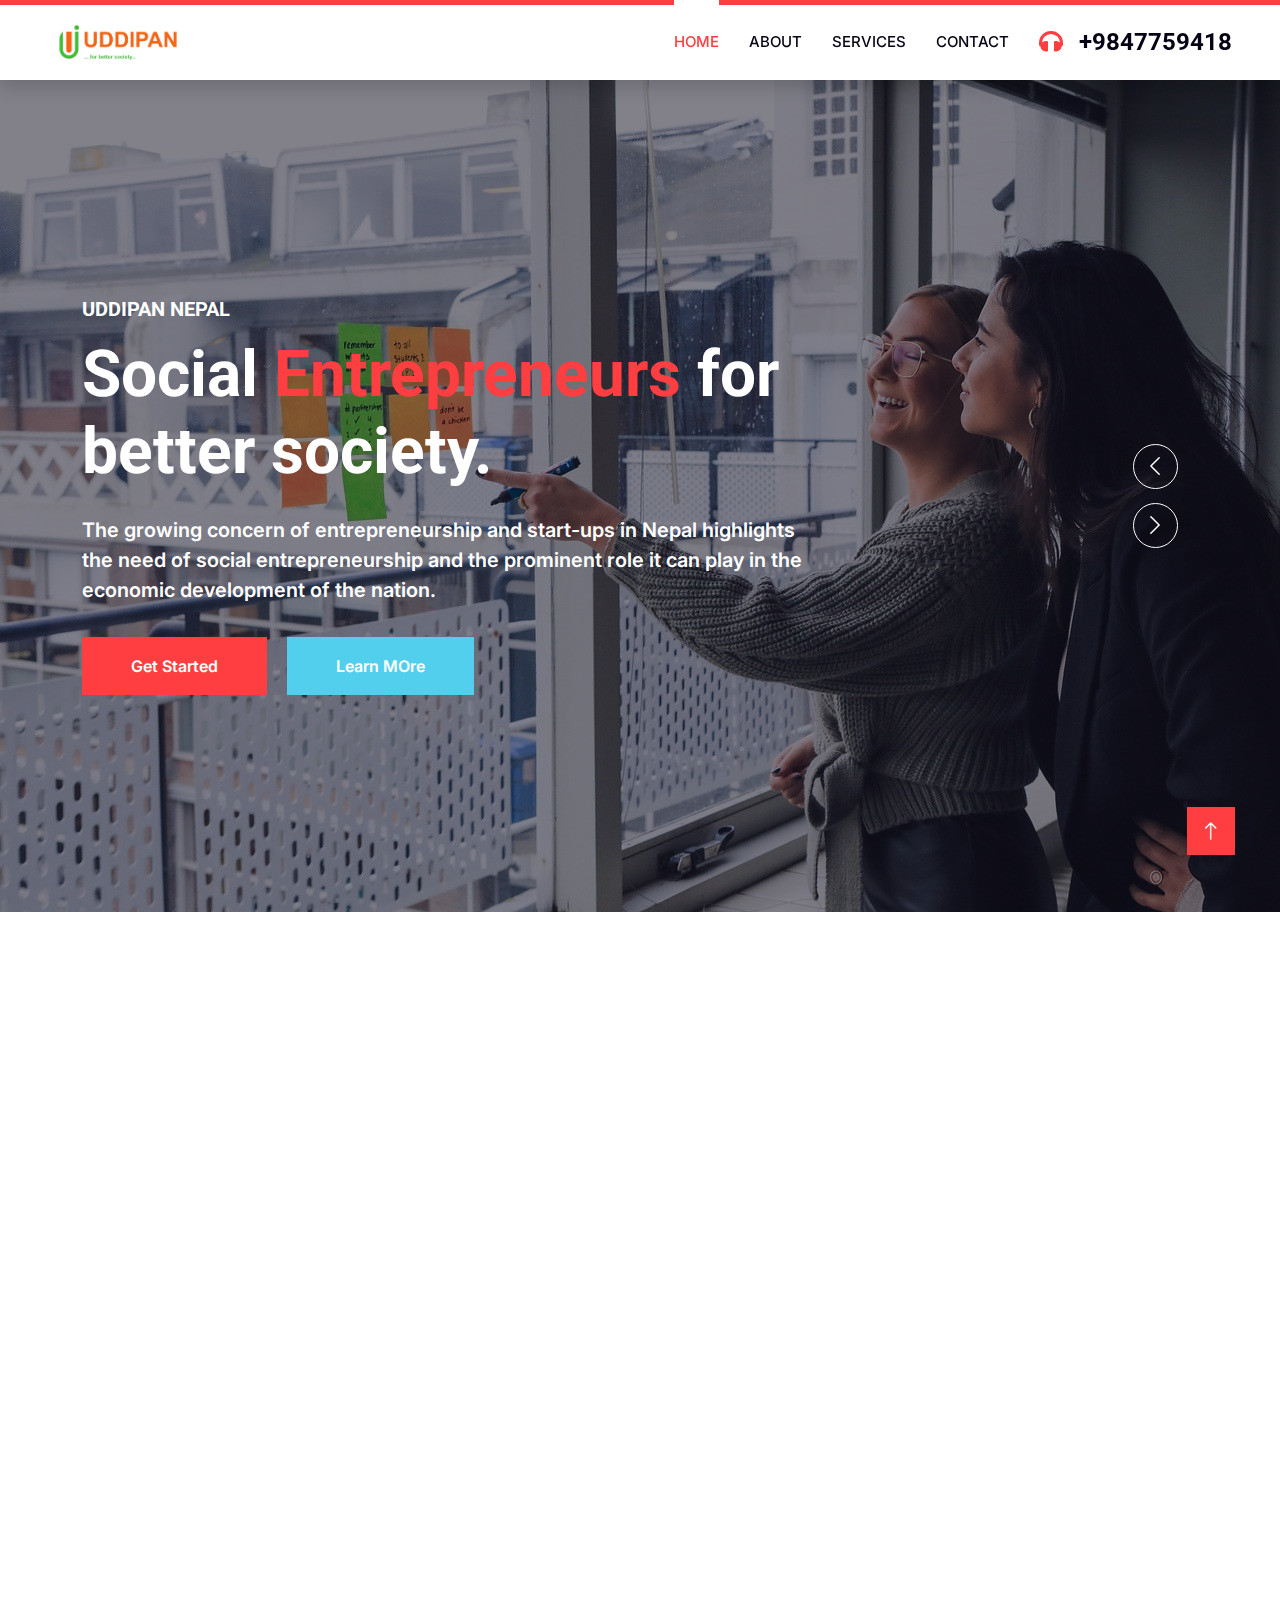
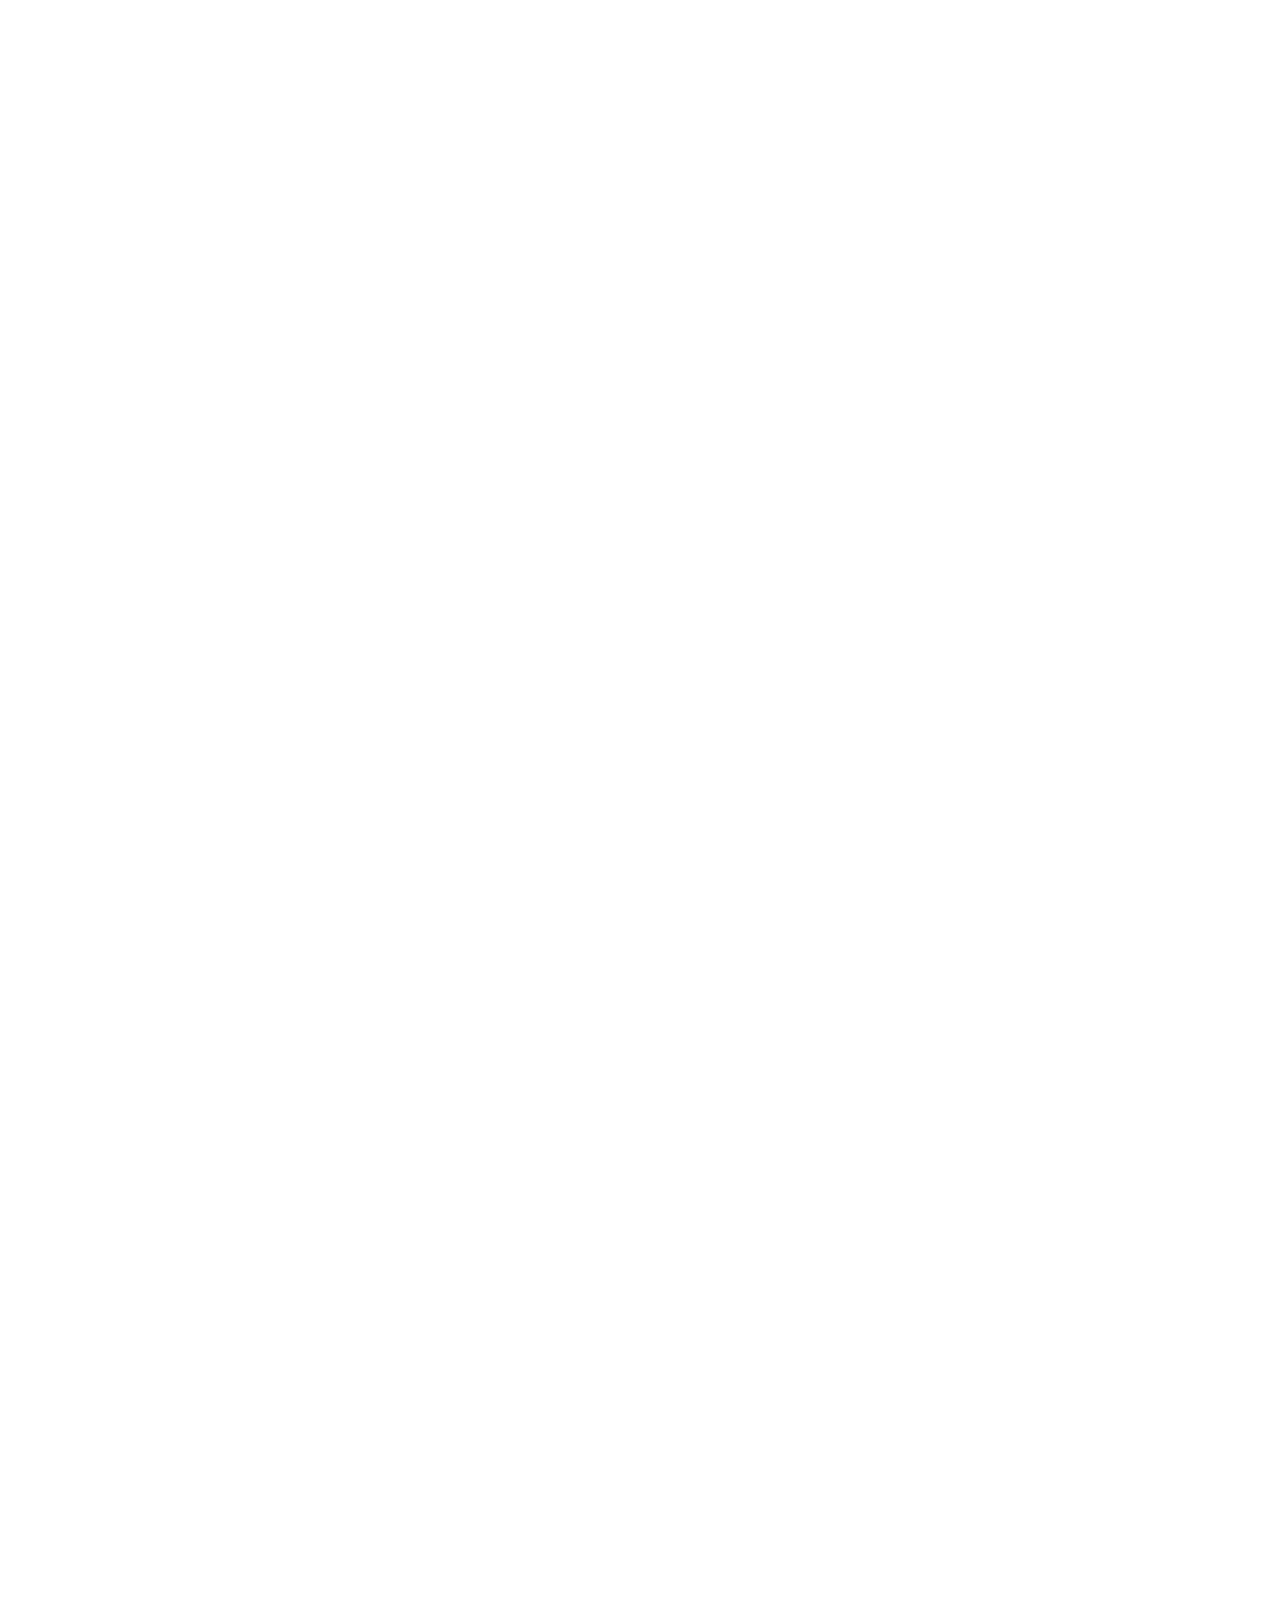
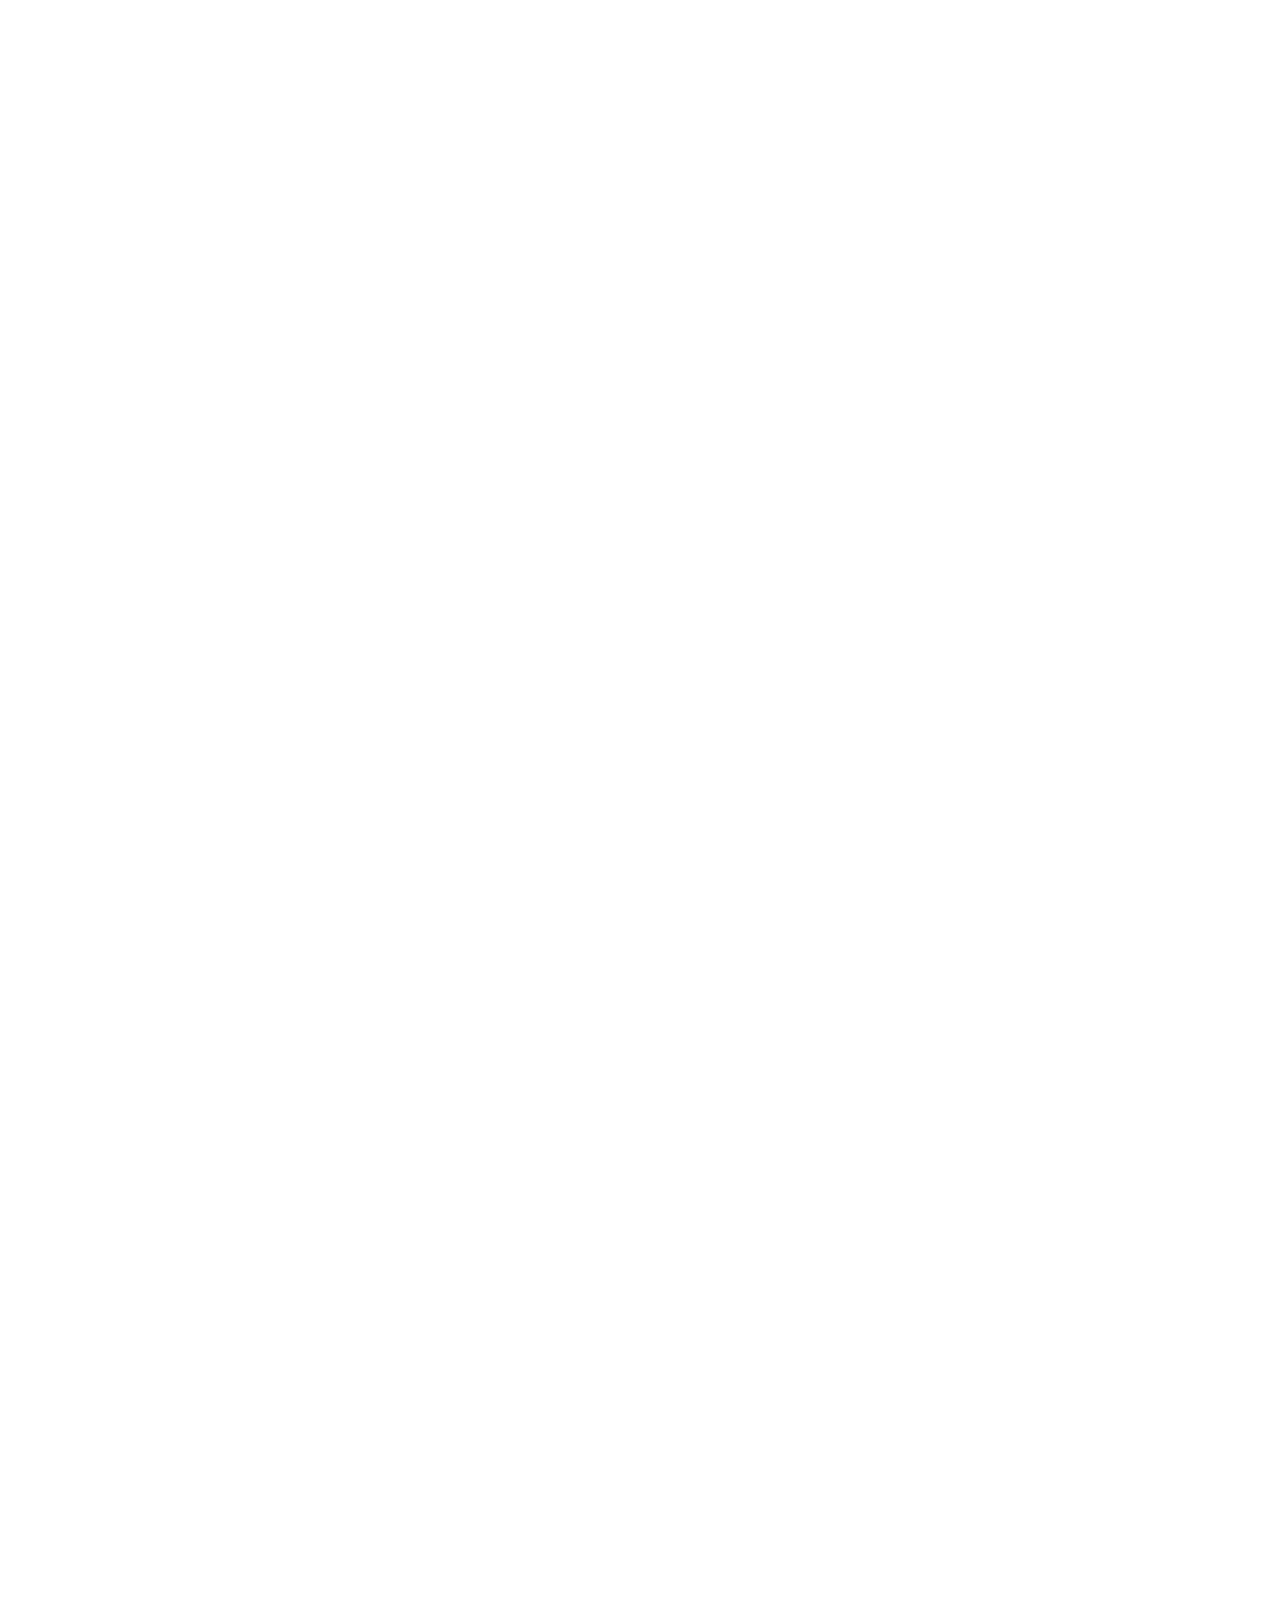
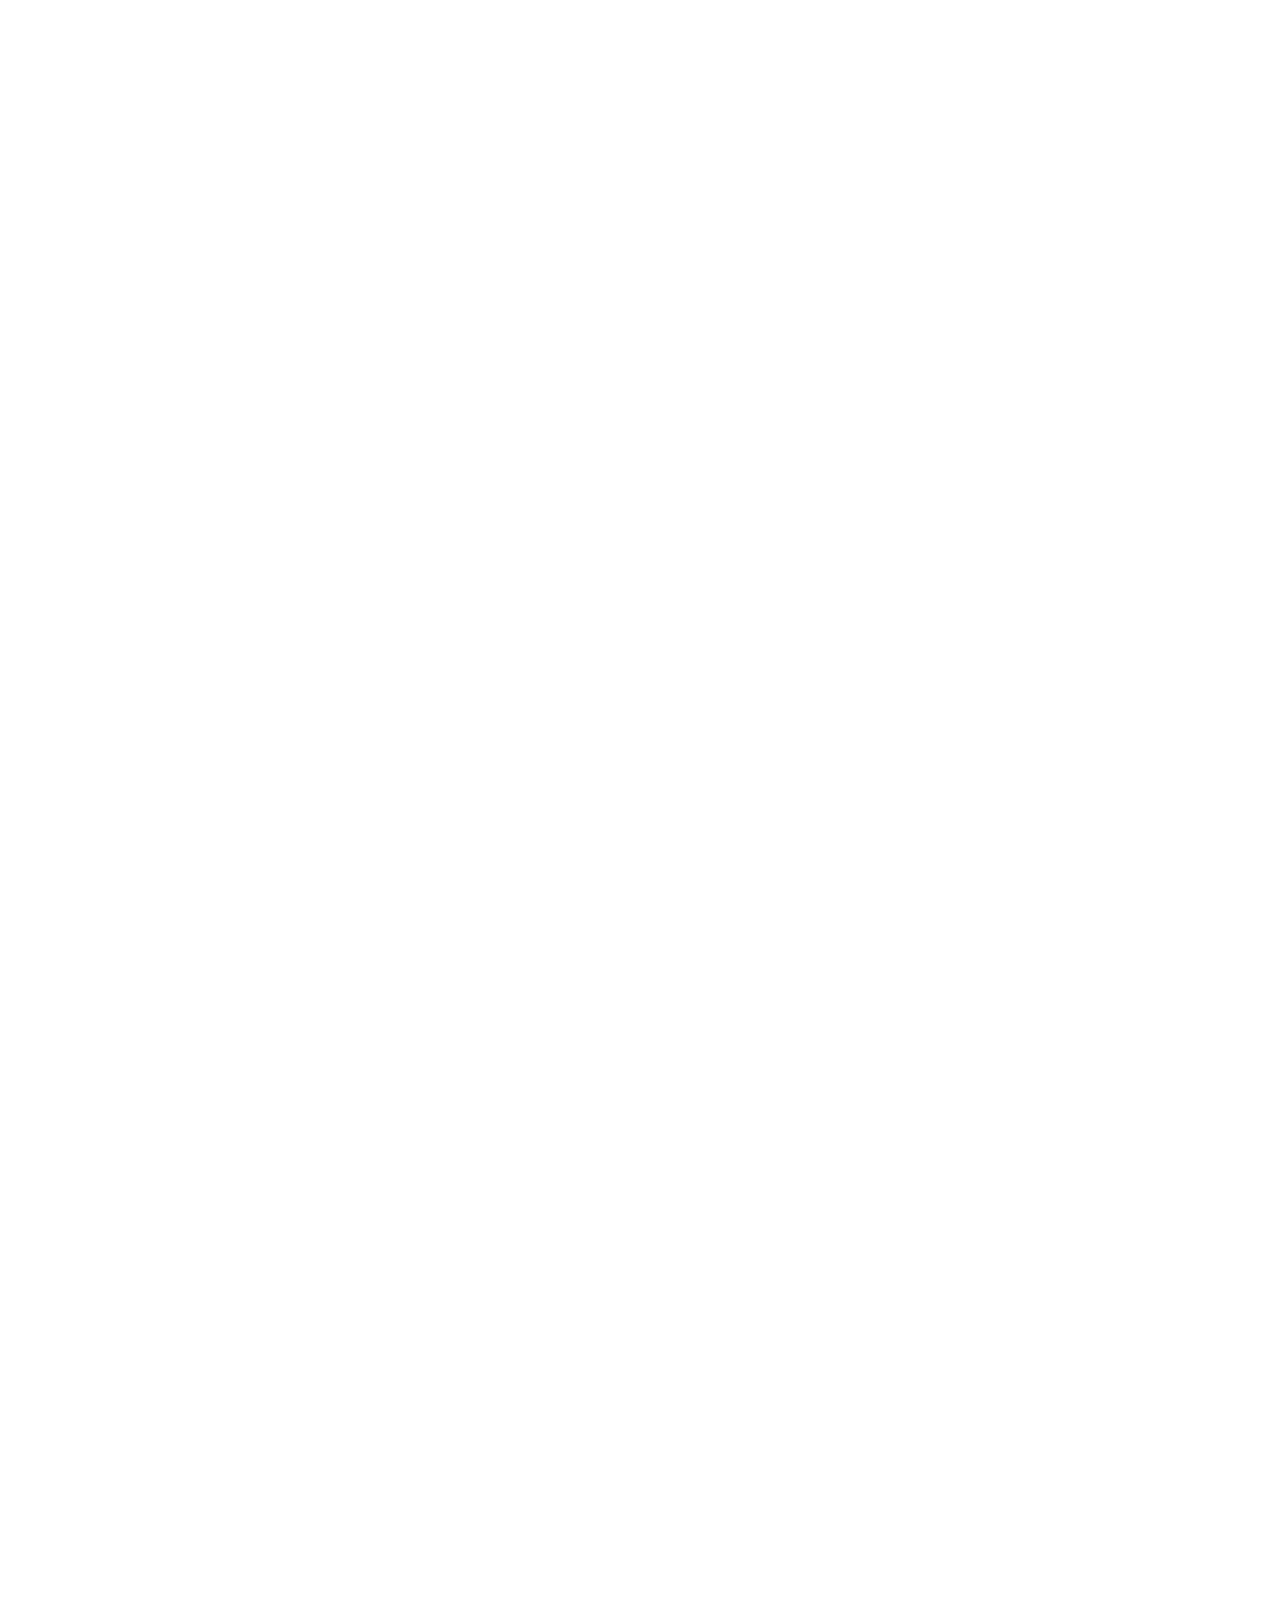
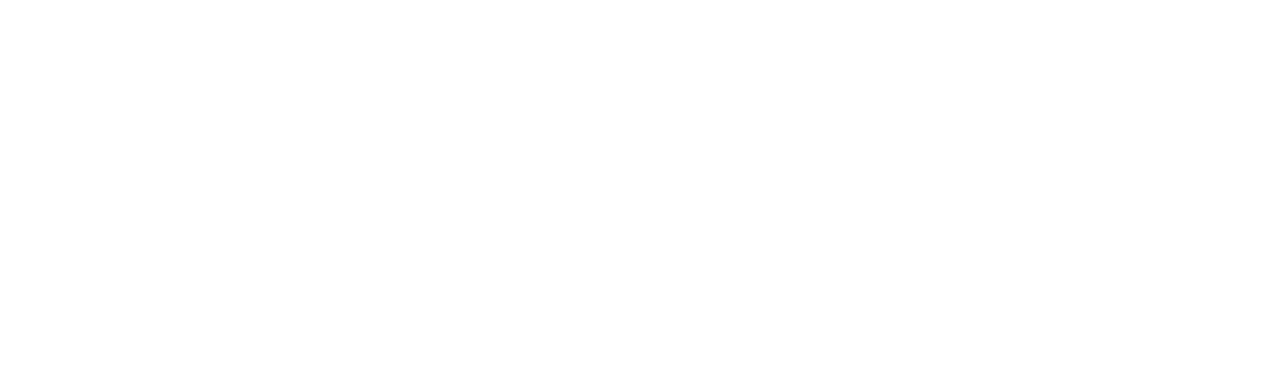
==== index.html @ 56e60c48 "Add files via upload" ====
<!DOCTYPE html>
<html lang="en">

<head>
    <meta charset="utf-8">
    <title>Uddipan Nepal</title>
    <meta content="width=device-width, initial-scale=1.0" name="viewport">
    <meta content="" name="keywords">
    <meta content="" name="description">

    <!-- Favicon -->
    <link href="img/uddipan_logo.png" rel="icon">

    <!-- Google Web Fonts -->
    <link rel="preconnect" href="https://fonts.googleapis.com">
    <link rel="preconnect" href="https://fonts.gstatic.com" crossorigin>
    <link href="https://fonts.googleapis.com/css2?family=Inter:wght@400;600&family=Roboto:wght@500;700&display=swap"
        rel="stylesheet">

    <!-- Icon Font Stylesheet -->
    <link href="https://cdnjs.cloudflare.com/ajax/libs/font-awesome/5.10.0/css/all.min.css" rel="stylesheet">
    <link href="https://cdn.jsdelivr.net/npm/bootstrap-icons@1.4.1/font/bootstrap-icons.css" rel="stylesheet">

    <!-- Libraries Stylesheet -->
    <link href="lib/animate/animate.min.css" rel="stylesheet">
    <link href="lib/owlcarousel/assets/owl.carousel.min.css" rel="stylesheet">

    <!-- Customized Bootstrap Stylesheet -->
    <link href="css/bootstrap.min.css" rel="stylesheet">

    <!-- Template Stylesheet -->
    <link href="css/style.css" rel="stylesheet">
</head>

<body>
    <!-- Spinner Start -->
    <div id="spinner"
        class="show bg-white position-fixed translate-middle w-100 vh-100 top-50 start-50 d-flex align-items-center justify-content-center">
        <div class="spinner-grow text-primary" style="width: 3rem; height: 3rem;" role="status">
            <span class="sr-only">Loading...</span>
        </div>
    </div>
    <!-- Spinner End -->


    <!-- Navbar Start -->
    <nav class="navbar navbar-expand-lg bg-white navbar-light shadow border-top border-5 border-primary sticky-top p-0">
        <a href="index.html" class="navbar-brand d-flex align-items-center px-4 px-lg-5">
            <img src="img/uddipan_logo.png" alt="uddipanlogo" style="width: 140px;">
        </a>
        <button type="button" class="navbar-toggler me-4" data-bs-toggle="collapse" data-bs-target="#navbarCollapse">
            <span class="navbar-toggler-icon"></span>
        </button>
        <div class="collapse navbar-collapse" id="navbarCollapse">
            <div class="navbar-nav ms-auto p-4 p-lg-0">
                <a href="index.html" class="nav-item nav-link active">Home</a>
                <a href="about.html" class="nav-item nav-link">About</a>
                <a href="service.html" class="nav-item nav-link">Services</a>
                <a href="contact.html" class="nav-item nav-link">Contact</a>
            </div>
            <h4 class="m-0 pe-lg-5 d-none d-lg-block"><i class="fa fa-headphones text-primary me-3"></i>+9847759418</h4>
        </div>
    </nav>
    <!-- Navbar End -->


    <!-- Carousel Start -->
    <div class="container-fluid p-0 pb-5">
        <div class="owl-carousel header-carousel position-relative mb-5">
            <div class="owl-carousel-item position-relative">
                <img class="img-fluid" src="img/girl.jpg" alt="">
                <div class="position-absolute top-0 start-0 w-100 h-100 d-flex align-items-center"
                    style="background: rgba(6, 3, 21, .5);">
                    <div class="container">
                        <div class="row justify-content-start">
                            <div class="col-10 col-lg-8">
                                <h5 class="text-white text-uppercase mb-3 animated slideInDown">Uddipan Nepal</h5>
                                <h1 class="display-3 text-white animated slideInDown mb-4">Social <span
                                        class="text-primary">Entrepreneurs</span> for better society.</h1>
                                <p class="fs-5 fw-medium text-white mb-4 pb-2">The growing concern of entrepreneurship
                                    and start-ups in Nepal highlights the need of social entrepreneurship and the
                                    prominent role it can play in the economic development of the nation.
                                </p>
                                <a href="" class="btn btn-primary py-md-3 px-md-5 me-3 animated slideInLeft">Get
                                    Started</a>
                                <a href="" class="btn btn-secondary py-md-3 px-md-5 animated slideInRight">Learn
                                    MOre</a>
                            </div>
                        </div>
                    </div>
                </div>
            </div>
            <div class="owl-carousel-item position-relative">
                <img class="img-fluid" src="img/fund.png" alt="">
                <div class="position-absolute top-0 start-0 w-100 h-100 d-flex align-items-center"
                    style="background: rgba(6, 3, 21, .5);">
                    <div class="container">
                        <div class="row justify-content-start">
                            <div class="col-10 col-lg-8">
                                <h5 class="text-white text-uppercase mb-3 animated slideInDown">Uddipan Nepal</h5>
                                <h1 class="display-3 text-white animated slideInDown mb-4">Join us <span
                                        class="text-primary">Today !</span></h1>
                                <p class="fs-5 fw-medium text-white mb-4 pb-2"> To believe that social entrepreneurs can
                                    transform the society </p>
                                <a href="" class="btn btn-primary py-md-3 px-md-5 me-3 animated slideInLeft">Get
                                    started</a>
                                <a href="" class="btn btn-secondary py-md-3 px-md-5 animated slideInRight">Learn
                                    More</a>
                            </div>
                        </div>
                    </div>
                </div>
            </div>
        </div>
    </div>
    <!-- Carousel End -->


    <!-- About Start -->
    <div class="container-fluid overflow-hidden py-5 px-lg-0">
        <div class="container about py-5 px-lg-0">
            <div class="row g-5 mx-lg-0">
                <div class="col-lg-6 ps-lg-0 wow fadeInLeft" data-wow-delay="0.1s" style="min-height: 400px;">
                    <div class="position-relative h-100">
                        <img class="position-absolute img-fluid w-100 h-100" src="img/dollers.jpg"
                            style="object-fit: cover;" alt="">
                    </div>
                </div>
                <div class="col-lg-6 about-text wow fadeInUp" data-wow-delay="0.3s">
                    <h6 class="text-secondary text-uppercase mb-3">About Us</h6>
                    <h1 class="mb-5">Social Entrepreneurship for Better Society:</h1>
                    <p class="mb-5">The growing concern of entrepreneurship and start-ups in Nepal highlights the need
                        of social entrepreneurship and the prominent role it can play in the economic development of the
                        nation.
                    </p>
                    <p class="mb-5">Social entrepreneurship offers solutions for community development through
                        sustainable approaches, empowerment of marginalized groups, and fostering economic growth while
                        leaving lasting social impacts.</p>
                    <p class="mb-5">We envision to create an ecosystem where innovation flourishes, collaboration is
                        boundless, and transformative solutions emerge. We see a future where social entrepreneurship
                        becomes the driving force behind positive societal transformation.</p>
                    <!-- <div class="row g-4 mb-5">
                        <div class="col-sm-6 wow fadeIn" data-wow-delay="0.5s">
                            <i class="fa fa-globe fa-3x text-primary mb-3"></i>
                            <h5>Global Coverage</h5>
                            <p class="m-0">Stet stet justo dolor sed duo. Ut clita sea sit ipsum diam lorem diam justo.
                            </p>
                        </div>
                        <div class="col-sm-6 wow fadeIn" data-wow-delay="0.7s">
                            <i class="fa fa-shipping-fast fa-3x text-primary mb-3"></i>
                            <h5>On Time Delivery</h5>
                            <p class="m-0">Stet stet justo dolor sed duo. Ut clita sea sit ipsum diam lorem diam justo.
                            </p>
                        </div>
                    </div> -->
                    <a href="about.html" class="btn btn-primary py-3 px-5">Explore More</a>
                </div>
            </div>
        </div>
    </div>
    <!-- About End -->


    <!-- Fact Start -->
    <div class="container-xxl py-5">
        <div class="container py-5">
            <div class="row g-5">
                <div class="col-lg-6 wow fadeInUp" data-wow-delay="0.1s">
                    <h6 class="text-secondary text-uppercase mb-3">Some Facts</h6>
                    <h1 class="mb-5">Empowering Dreams, Igniting Impact</h1>
                    <p class="mb-5">Uddipan (उद्दीपन) is a Sanskrit term meaning "ignition" or "stimulus," referring to
                        the act of kindling or arousing enthusiasm, motivation, or inspiration. In the context of social
                        entrepreneurship, Uddipan symbolizes the spark that drives individuals and communities to create
                        innovative, sustainable solutions for social challenges.
                    </p>
                    <p class="mb-5">Our mission is to provide a collaborative space where aspiring / potential social
                        entrepreneurs find support, guidance from experienced mentors, and investment from visionary
                        backers, propelling their ideas into transformative realities. UDDIPAN believes that by giving
                        people the tools and resources to pursue their aspirations, they can make a positive impact on
                        society.</p>
                    <div class="d-flex align-items-center">
                        <i class="fa fa-headphones fa-2x flex-shrink-0 bg-primary p-3 text-white"></i>
                        <div class="ps-4">
                            <h6>Call for any query!</h6>
                            <h3 class="text-primary m-0">9847759418</h3>
                        </div>
                    </div>
                </div>
                <div class="col-lg-6">
                    <div class="row g-4 align-items-center">
                        <div class="col-sm-6">
                            <div class="bg-primary p-4 mb-4 wow fadeIn" data-wow-delay="0.3s">
                                <i class="fa fa-users fa-2x text-white mb-3"></i>
                                <h2 class="text-white mb-2" data-toggle="counter-up">1234</h2>
                                <p class="text-white mb-0">Happy Clients</p>
                            </div>
                            <div class="bg-secondary p-4 wow fadeIn" data-wow-delay="0.5s">
                                <i class="fa fa-ship fa-2x text-white mb-3"></i>
                                <h2 class="text-white mb-2" data-toggle="counter-up">1234</h2>
                                <p class="text-white mb-0">Complete Project</p>
                            </div>
                        </div>
                        <div class="col-sm-6">
                            <div class="bg-success p-4 wow fadeIn" data-wow-delay="0.7s">
                                <i class="fa fa-star fa-2x text-white mb-3"></i>
                                <h2 class="text-white mb-2" data-toggle="counter-up">1234</h2>
                                <p class="text-white mb-0">Customer Reviews</p>
                            </div>
                        </div>
                    </div>
                </div>
            </div>
        </div>
    </div>
    <!-- Fact End -->


    <!-- Service Start -->
    <div class="container-xxl py-5">
        <div class="container py-5">
            <div class="text-center wow fadeInUp" data-wow-delay="0.1s">
                <h6 class="text-secondary text-uppercase">Our Services</h6>
                <h1 class="mb-5">Explore Our Services</h1>
            </div>
            <div class="row g-4">
                <div class="col-md-6 col-lg-4 wow fadeInUp" data-wow-delay="0.3s">
                    <div class="service-item p-4">
                        <div class="overflow-hidden mb-4">
                            <img class="img-fluid" src="img/sir.jpg" alt="">
                        </div>
                        <h4 class="mb-3">Awareness</h4>
                        <p>UDDIPAN will conduct different kinds of awareness activities (training, workshop, idea
                            contest, pitching competition) in</p>
                        <a class="btn-slide mt-2" href=""><i class="fa fa-arrow-right"></i><span>Read More</span></a>
                    </div>
                </div>
                <div class="col-md-6 col-lg-4 wow fadeInUp" data-wow-delay="0.5s">
                    <div class="service-item p-4">
                        <div class="overflow-hidden mb-4">
                            <img class="img-fluid" src="img/sir.jpg" alt="">
                        </div>
                        <h4 class="mb-3">Research</h4>
                        <p>There are a number of socio-economic issues that social entrepreneurs would be thinking of
                            resolving in a sustainable way.</p>
                        <a class="btn-slide mt-2" href=""><i class="fa fa-arrow-right"></i><span>Read More</span></a>
                    </div>
                </div>
                <div class="col-md-6 col-lg-4 wow fadeInUp" data-wow-delay="0.7s">
                    <div class="service-item p-4">
                        <div class="overflow-hidden mb-4">
                            <img class="img-fluid" src="img/sir.jpg" alt="">
                        </div>
                        <h4 class="mb-3">Business Development Services</h4>
                        <p>After doing research (or feasibility study) UDDIPAN will provide a comprehensive Business</p>
                        <a class="btn-slide mt-2" href=""><i class="fa fa-arrow-right"></i><span>Read More</span></a>
                    </div>
                </div>
                <div class="col-md-6 col-lg-4 wow fadeInUp" data-wow-delay="0.3s">
                    <div class="service-item p-4">
                        <div class="overflow-hidden mb-4">
                            <img class="img-fluid" src="img/sir.jpg" alt="">
                        </div>
                        <h4 class="mb-3">Prototype Testing</h4>
                        <p>This service is developed to save resources and energy of any institution / person who wishes
                            to</p>
                        <a class="btn-slide mt-2" href=""><i class="fa fa-arrow-right"></i><span>Read More</span></a>
                    </div>
                </div>
                <div class="col-md-6 col-lg-4 wow fadeInUp" data-wow-delay="0.5s">
                    <div class="service-item p-4">
                        <div class="overflow-hidden mb-4">
                            <img class="img-fluid" src="img/sir.jpg" alt="">
                        </div>
                        <h4 class="mb-3">Customs Clearance</h4>
                        <p>Stet stet justo dolor sed duo. Ut clita sea sit ipsum diam lorem diam.</p>
                        <a class="btn-slide mt-2" href=""><i class="fa fa-arrow-right"></i><span>Read More</span></a>
                    </div>
                </div>
                <div class="col-md-6 col-lg-4 wow fadeInUp" data-wow-delay="0.7s">
                    <div class="service-item p-4">
                        <div class="overflow-hidden mb-4">
                            <img class="img-fluid" src="img/sir.jpg" alt="">
                        </div>
                        <h4 class="mb-3">Warehouse Solutions</h4>
                        <p>Stet stet justo dolor sed duo. Ut clita sea sit ipsum diam lorem diam.</p>
                        <a class="btn-slide mt-2" href=""><i class="fa fa-arrow-right"></i><span>Read More</span></a>
                    </div>
                </div>
            </div>
        </div>
    </div>
    <!-- Service End -->


    <!-- Feature Start -->
    <div class="container-fluid overflow-hidden py-5 px-lg-0">
        <div class="container feature py-5 px-lg-0">
            <div class="row g-5 mx-lg-0">
                <div class="col-lg-6 feature-text wow fadeInUp" data-wow-delay="0.1s">
                    <h6 class="text-secondary text-uppercase mb-3">Our Features</h6>
                    <h1 class="mb-5">Sustainability</h1>
                    <div class="d-flex mb-5 wow fadeInUp" data-wow-delay="0.3s">
                        <p class="mb-5">In Pokhara, platform to foster social entrepreneurship is not widely accessible
                            to catch the momentum of entrepreneurship and startups. To fill this gap, a not-for-profit
                            institution has been established to support aspiring social entrepreneurs focused on
                            sustainable socio-economic solutions. It provides services like research, business
                            development, prototype testing, networking, financing, and mentoring. Acting as a platform
                            for ideation to expansion, it connects entrepreneurs, mentors, and investors to co-create
                            social enterprises and build a sustainable social entrepreneurship ecosystem.</p>

                    </div>
                    <div class="d-flex mb-5 wow fadeInUp" data-wow-delay="0.3s">
                        <p class="mb-5">The scope of service is not only to establish an enterprise but also to
                            withstand them in long run. So UDDIPAN provides handholding support from ideation to
                            post-operation of enterprises to witness growth and sustainable impact.</p>
                    </div>
                   
                </div>
                <div class="col-lg-6 pe-lg-0 wow fadeInRight" data-wow-delay="0.1s" style="min-height: 400px;">
                    <div class="position-relative h-100">
                        <img class="position-absolute img-fluid w-100 h-100" src="img/earth.jpg"
                            style="object-fit: cover;" alt="">
                    </div>
                </div>
            </div>
        </div>
    </div>
    <!-- Feature End -->

    <!-- Team Start -->
    <div class="container-xxl py-5">
        <div class="container py-5">
            <div class="text-center wow fadeInUp" data-wow-delay="0.1s">
                <h6 class="text-secondary text-uppercase">Our Team</h6>
                <h1 class="mb-5">Expert Team Members</h1>
            </div>
            <div class="row g-4">
                <div class="col-lg-3 col-md-6 wow fadeInUp" data-wow-delay="0.3s">
                    <div class="team-item p-4">
                        <div class="overflow-hidden mb-4">
                            <img class="img-fluid" src="img/team-1.jpg" alt="">
                        </div>
                        <h5 class="mb-0">Basanta Baral</h5>
                        <p>CEO</p>
                        
                    </div>
                </div>
                <div class="col-lg-3 col-md-6 wow fadeInUp" data-wow-delay="0.5s">
                    <div class="team-item p-4">
                        <div class="overflow-hidden mb-4">
                            <img class="img-fluid" src="img/team-2.jpg" alt="">
                        </div>
                        <h5 class="mb-0">Ganga Ghale</h5>
                        <p>Co-founder</p>
                        
                    </div>
                </div>
                <div class="col-lg-3 col-md-6 wow fadeInUp" data-wow-delay="0.7s">
                    <div class="team-item p-4">
                        <div class="overflow-hidden mb-4">
                            <img class="img-fluid" src="img/safal.jpg" alt="">
                        </div>
                        <h5 class="mb-0">Safal Pun</h5>
                        <p>Manager</p>
                        
                    </div>
                </div>
                <div class="col-lg-3 col-md-6 wow fadeInUp" data-wow-delay="0.9s">
                    <div class="team-item p-4">
                        <div class="overflow-hidden mb-4">
                            <img class="img-fluid" src="img/team-4.jpg" alt="">
                        </div>
                        <h5 class="mb-0">Yanick Deo</h5>
                        <p>Developer</p>
                        <!-- <div class="btn-slide mt-1">
                            <i class="fa fa-share"></i>
                            <span>
                                <a href=""><i class="fab fa-facebook-f"></i></a>
                                <a href=""><i class="fab fa-twitter"></i></a>
                                <a href=""><i class="fab fa-instagram"></i></a>
                            </span>
                        </div> -->
                    </div>
                </div>
            </div>
        </div>
    </div>
    <!-- Team End -->


    <!-- Testimonial Start -->
    <div class="container-xxl py-5 wow fadeInUp" data-wow-delay="0.1s">
        <div class="container py-5">
            <div class="text-center">
                <h6 class="text-secondary text-uppercase">Testimonial</h6>
                <h1 class="mb-0">Our Clients Say!</h1>
            </div>
            <div class="owl-carousel testimonial-carousel wow fadeInUp" data-wow-delay="0.1s">
                <div class="testimonial-item p-4 my-5">
                    <i class="fa fa-quote-right fa-3x text-light position-absolute top-0 end-0 mt-n3 me-4"></i>
                    <div class="d-flex align-items-end mb-4">
                        <img class="img-fluid flex-shrink-0" src="img/magar.jpg" style="width: 80px; height: 80px;">
                        <div class="ms-4">
                            <h5 class="mb-1">Kareena Magar</h5>
                            <p class="m-0">Docter</p>
                        </div>
                    </div>
                    <p class="mb-0">The team at Uddipan exceeded our expectations with their
                        technical expertise and professionalism. They provided innovative solutions tailored to our
                        business needs.</p>
                </div>
                <div class="testimonial-item p-4 my-5">
                    <i class="fa fa-quote-right fa-3x text-light position-absolute top-0 end-0 mt-n3 me-4"></i>
                    <div class="d-flex align-items-end mb-4">
                        <img class="img-fluid flex-shrink-0" src="img/testimonial-2.jpg"
                            style="width: 80px; height: 80px;">
                        <div class="ms-4">
                            <h5 class="mb-1">Roshan Khadka</h5>
                            <p class="m-0">Professor</p>
                        </div>
                    </div>
                    <p class="mb-0">We were impressed by the level of support and attention we received. Uddipan ensured
                        our project was delivered on time and within budget.</p>
                </div>
                <div class="testimonial-item p-4 my-5">
                    <i class="fa fa-quote-right fa-3x text-light position-absolute top-0 end-0 mt-n3 me-4"></i>
                    <div class="d-flex align-items-end mb-4">
                        <img class="img-fluid flex-shrink-0" src="img/safal.jpg" style="width: 80px; height: 80px;">
                        <div class="ms-4">
                            <h5 class="mb-1">Safal Pun</h5>
                            <p class="m-0">Developer</p>
                        </div>
                    </div>
                    <p class="mb-0">Their IT support services are unmatched. We’ve had fewer downtimes and quicker
                        resolutions since partnering with Uddipan</p>
                </div>
                <div class="testimonial-item p-4 my-5">
                    <i class="fa fa-quote-right fa-3x text-light position-absolute top-0 end-0 mt-n3 me-4"></i>
                    <div class="d-flex align-items-end mb-4">
                        <img class="img-fluid flex-shrink-0" src="img/testimonial-4.jpg"
                            style="width: 80px; height: 80px;">
                        <div class="ms-4">
                            <h5 class="mb-1">Priya Deo</h5>
                            <p class="m-0">Software Developer</p>
                        </div>
                    </div>
                    <p class="mb-0">Their IT support services are unmatched. We’ve had fewer downtimes and quicker
                        resolutions since partnering with Uddipan.</p>
                </div>
            </div>
        </div>
    </div>
    <!-- Testimonial End -->


    <!-- Footer Start -->
    <div class="container-fluid bg-dark text-light footer pt-5 wow fadeIn" data-wow-delay="0.1s"
        style="margin-top: 6rem;">
        <div class="container py-5">
            <div class="row g-5">
                <div class="col-lg-3 col-md-6" style="justify-content: center;">
                    <h4 class="text-light mb-4">Address</h4>
                    <p class="mb-2"><i class="fa fa-map-marker-alt me-3"></i>Newroad, Pokhara, Nepal</p>
                    <p class="mb-2"><i class="fa fa-phone-alt me-3"></i>+9847759418</p>
                    <p class="mb-2"><i class="fa fa-envelope me-3"></i>uddhipan13@gmail.com</p>
                    <div class="d-flex pt-2">
                        <a class="btn btn-outline-light btn-social" href=""><i class="fab fa-twitter"></i></a>
                        <a class="btn btn-outline-light btn-social" href=""><i class="fab fa-facebook-f"></i></a>
                        <a class="btn btn-outline-light btn-social" href=""><i class="fab fa-youtube"></i></a>
                        <a class="btn btn-outline-light btn-social" href=""><i class="fab fa-linkedin-in"></i></a>
                    </div>
                </div>
            </div>
        </div>
        <div class="container">
            <div class="copyright">
                <div class="row">
                    <div class="col-md-6 text-center text-md-start mb-3 mb-md-0">
                        &copy; <a class="border-bottom" href="index.html">uddipan.org.np</a>, All Right Reserved.
                    </div>
                    <div class="col-md-6 text-center text-md-end">
                        <!--/*** This template is free as long as you keep the footer author’s credit link/attribution link/backlink. If you'd like to use the template without the footer author’s credit link/attribution link/backlink, you can purchase the Credit Removal License from "https://htmlcodex.com/credit-removal". Thank you for your support. ***/-->
                        Designed By Safal Pun
                    </div>
                </div>
            </div>
        </div>
    </div>
    <!-- Footer End -->


    <!-- Back to Top -->
    <a href="index.html" class="btn btn-lg btn-primary btn-lg-square rounded-0 back-to-top"><i class="bi bi-arrow-up"></i></a>


    <!-- JavaScript Libraries -->
    <script src="https://code.jquery.com/jquery-3.4.1.min.js"></script>
    <script src="https://cdn.jsdelivr.net/npm/bootstrap@5.0.0/dist/js/bootstrap.bundle.min.js"></script>
    <script src="lib/wow/wow.min.js"></script>
    <script src="lib/easing/easing.min.js"></script>
    <script src="lib/waypoints/waypoints.min.js"></script>
    <script src="lib/counterup/counterup.min.js"></script>
    <script src="lib/owlcarousel/owl.carousel.min.js"></script>

    <!-- Template Javascript -->
    <script src="js/main.js"></script>
</body>

</html>
---- css/style.css ----
/********** Template CSS **********/
:root {
    --primary: #FF3E41;
    --secondary: #51CFED;
    --light: #F8F2F0;
    --dark: #060315;
}

.fw-medium {
    font-weight: 600 !important;
}

.back-to-top {
    position: fixed;
    display: none;
    right: 45px;
    bottom: 45px;
    z-index: 99;
}


/*** Spinner ***/
#spinner {
    opacity: 0;
    visibility: hidden;
    transition: opacity .5s ease-out, visibility 0s linear .5s;
    z-index: 99999;
}

#spinner.show {
    transition: opacity .5s ease-out, visibility 0s linear 0s;
    visibility: visible;
    opacity: 1;
}


/*** Button ***/
.btn {
    font-weight: 600;
    transition: .5s;
}

.btn.btn-primary,
.btn.btn-secondary {
    color: #FFFFFF;
}

.btn-square {
    width: 38px;
    height: 38px;
}

.btn-sm-square {
    width: 32px;
    height: 32px;
}

.btn-lg-square {
    width: 48px;
    height: 48px;
}

.btn-square,
.btn-sm-square,
.btn-lg-square {
    padding: 0;
    display: flex;
    align-items: center;
    justify-content: center;
    font-weight: normal;
}

/*** Navbar ***/
.navbar .dropdown-toggle::after {
    border: none;
    content: "\f107";
    font-family: "Font Awesome 5 Free";
    font-weight: 900;
    vertical-align: middle;
    margin-left: 8px;
}

.navbar-light .navbar-nav .nav-link {
    position: relative;
    margin-right: 30px;
    padding: 25px 0;
    color: #FFFFFF;
    font-size: 15px;
    text-transform: uppercase;
    outline: none;
}

.navbar-light .navbar-nav .nav-link:hover,
.navbar-light .navbar-nav .nav-link.active {
    color: var(--primary);
}

@media (max-width: 991.98px) {
    .navbar-light .navbar-nav .nav-link  {
        margin-right: 0;
        padding: 10px 0;
    }

    .navbar-light .navbar-nav {
        border-top: 1px solid #EEEEEE;
    }
}

.navbar-light .navbar-brand,
.navbar-light a.btn {
    height: 75px;
}

.navbar-light .navbar-nav .nav-link {
    color: var(--dark);
    font-weight: 500;
}

.navbar-light.sticky-top {
    top: -100px;
    transition: .5s;
}

@media (min-width: 992px) {
    .navbar-light .navbar-nav .nav-link::before {
        position: absolute;
        content: "";
        width: 0;
        height: 5px;
        top: -6px;
        left: 50%;
        background: #FFFFFF;
        transition: .5s;
    }

    .navbar-light .navbar-nav .nav-link:hover::before,
    .navbar-light .navbar-nav .nav-link.active::before {
        width: 100%;
        left: 0;
    }

    .navbar-light .navbar-nav .nav-link.nav-contact::before {
        display: none;
    }

    .navbar .nav-item .dropdown-menu {
        display: block;
        border: none;
        margin-top: 0;
        top: 150%;
        opacity: 0;
        visibility: hidden;
        transition: .5s;
    }

    .navbar .nav-item:hover .dropdown-menu {
        top: 100%;
        visibility: visible;
        transition: .5s;
        opacity: 1;
    }
}


/*** Header ***/
@media (max-width: 768px) {
    .header-carousel .owl-carousel-item {
        position: relative;
        min-height: 500px;
    }
    
    .header-carousel .owl-carousel-item img {
        position: absolute;
        width: 100%;
        height: 100%;
        object-fit: cover;
    }

    .header-carousel .owl-carousel-item h5,
    .header-carousel .owl-carousel-item p {
        font-size: 14px !important;
        font-weight: 400 !important;
    }

    .header-carousel .owl-carousel-item h1 {
        font-size: 30px;
        font-weight: 600;
    }
}

.header-carousel .owl-nav {
    position: absolute;
    top: 50%;
    right: 8%;
    transform: translateY(-50%);
    display: flex;
    flex-direction: column;
}

.header-carousel .owl-nav .owl-prev,
.header-carousel .owl-nav .owl-next {
    margin: 7px 0;
    width: 45px;
    height: 45px;
    display: flex;
    align-items: center;
    justify-content: center;
    color: #FFFFFF;
    background: transparent;
    border: 1px solid #FFFFFF;
    border-radius: 45px;
    font-size: 22px;
    transition: .5s;
}

.header-carousel .owl-nav .owl-prev:hover,
.header-carousel .owl-nav .owl-next:hover {
    background: var(--primary);
    border-color: var(--primary);
}

.page-header {
    background: linear-gradient(rgba(6, 3, 21, .5), rgba(6, 3, 21, .5)), url(../img/front.jpg) center center no-repeat;
    background-size: cover;
}

.breadcrumb-item + .breadcrumb-item::before {
    color: var(--light);
}


/*** About ***/
@media (min-width: 992px) {
    .container.about {
        max-width: 100% !important;
    }

    .about-text  {
        padding-right: calc(((100% - 960px) / 2) + .75rem);
    }
}

@media (min-width: 1200px) {
    .about-text  {
        padding-right: calc(((100% - 1140px) / 2) + .75rem);
    }
}

@media (min-width: 1400px) {
    .about-text  {
        padding-right: calc(((100% - 1320px) / 2) + .75rem);
    }
}


/*** Feature ***/
@media (min-width: 992px) {
    .container.feature {
        max-width: 100% !important;
    }

    .feature-text  {
        padding-left: calc(((100% - 960px) / 2) + .75rem);
    }
}

@media (min-width: 1200px) {
    .feature-text  {
        padding-left: calc(((100% - 1140px) / 2) + .75rem);
    }
}

@media (min-width: 1400px) {
    .feature-text  {
        padding-left: calc(((100% - 1320px) / 2) + .75rem);
    }
}


/*** Service, Price & Team ***/
.service-item,
.price-item,
.team-item {
    box-shadow: 0 0 45px rgba(0, 0, 0, .07);
}

.service-item img,
.team-item img {
    transition: .5s;
}

.service-item:hover img,
.team-item:hover img {
    transform: scale(1.1);
}

.service-item a.btn-slide,
.price-item a.btn-slide,
.team-item div.btn-slide {
    position: relative;
    display: inline-block;
    overflow: hidden;
    font-size: 0;
}

.service-item a.btn-slide i,
.service-item a.btn-slide span,
.price-item a.btn-slide i,
.price-item a.btn-slide span,
.team-item div.btn-slide i,
.team-item div.btn-slide span {
    position: relative;
    height: 40px;
    padding: 0 15px;
    display: inline-flex;
    align-items: center;
    font-size: 16px;
    color: #FFFFFF;
    background: var(--primary);
    border-radius: 0 35px 35px 0;
    transition: .5s;
    z-index: 2;
}

.team-item div.btn-slide span a i {
    padding: 0 10px;
}

.team-item div.btn-slide span a:hover i {
    background: var(--secondary);
}

.service-item a.btn-slide span,
.price-item a.btn-slide span,
.team-item div.btn-slide span {
    padding-left: 0;
    left: -100%;
    z-index: 1;
}

.service-item:hover a.btn-slide i,
.price-item:hover a.btn-slide i,
.team-item:hover div.btn-slide i {
    border-radius: 0;
}

.service-item:hover a.btn-slide span,
.price-item:hover a.btn-slide span,
.team-item:hover div.btn-slide span {
    left: 0;
}

.service-item a.btn-slide:hover i,
.service-item a.btn-slide:hover span,
.price-item a.btn-slide:hover i,
.price-item a.btn-slide:hover span {
    background: var(--secondary);
}


/*** Testimonial ***/
.testimonial-carousel .owl-item .testimonial-item {
    position: relative;
    transition: .5s;
}

.testimonial-carousel .owl-item.center .testimonial-item {
    box-shadow: 0 0 45px rgba(0, 0, 0, .08);
    animation: pulse 1s ease-out .5s;
}

.testimonial-carousel .owl-dots {
    display: flex;
    align-items: center;
    justify-content: center;
}

.testimonial-carousel .owl-dot {
    position: relative;
    display: inline-block;
    margin: 0 5px;
    width: 15px;
    height: 15px;
    background: var(--primary);
    border: 5px solid var(--light);
    border-radius: 15px;
    transition: .5s;
}

.testimonial-carousel .owl-dot.active {
    background: var(--light);
    border-color: var(--primary);
}


/*** Contact ***/
@media (min-width: 992px) {
    .container.contact-page {
        max-width: 100% !important;
    }

    .contact-page .contact-form  {
        padding-left: calc(((100% - 960px) / 2) + .75rem);
    }
}

@media (min-width: 1200px) {
    .contact-page .contact-form  {
        padding-left: calc(((100% - 1140px) / 2) + .75rem);
    }
}

@media (min-width: 1400px) {
    .contact-page .contact-form  {
        padding-left: calc(((100% - 1320px) / 2) + .75rem);
    }
}


/*** Footer ***/
.footer {
    background: linear-gradient(rgba(6, 3, 21, .5), rgba(6, 3, 21, .5)), url(../img/map.png) center center no-repeat;
    background-size: cover;
}

.footer .btn.btn-social {
    margin-right: 5px;
    width: 35px;
    height: 35px;
    display: flex;
    align-items: center;
    justify-content: center;
    color: var(--light);
    border: 1px solid #FFFFFF;
    border-radius: 35px;
    transition: .3s;
}

.footer .btn.btn-social:hover {
    color: var(--primary);
}

.footer .btn.btn-link {
    display: block;
    margin-bottom: 5px;
    padding: 0;
    text-align: left;
    color: #FFFFFF;
    font-size: 15px;
    font-weight: normal;
    text-transform: capitalize;
    transition: .3s;
}

.footer .btn.btn-link::before {
    position: relative;
    content: "\f105";
    font-family: "Font Awesome 5 Free";
    font-weight: 900;
    margin-right: 10px;
}

.container .row{
    justify-content: center;
}

.footer .btn.btn-link:hover {
    letter-spacing: 1px;
    box-shadow: none;
}

.footer .copyright {
    padding: 25px 0;
    font-size: 15px;
    border-top: 1px solid rgba(256, 256, 256, .1);
}

.footer .copyright a {
    color: var(--light);
}
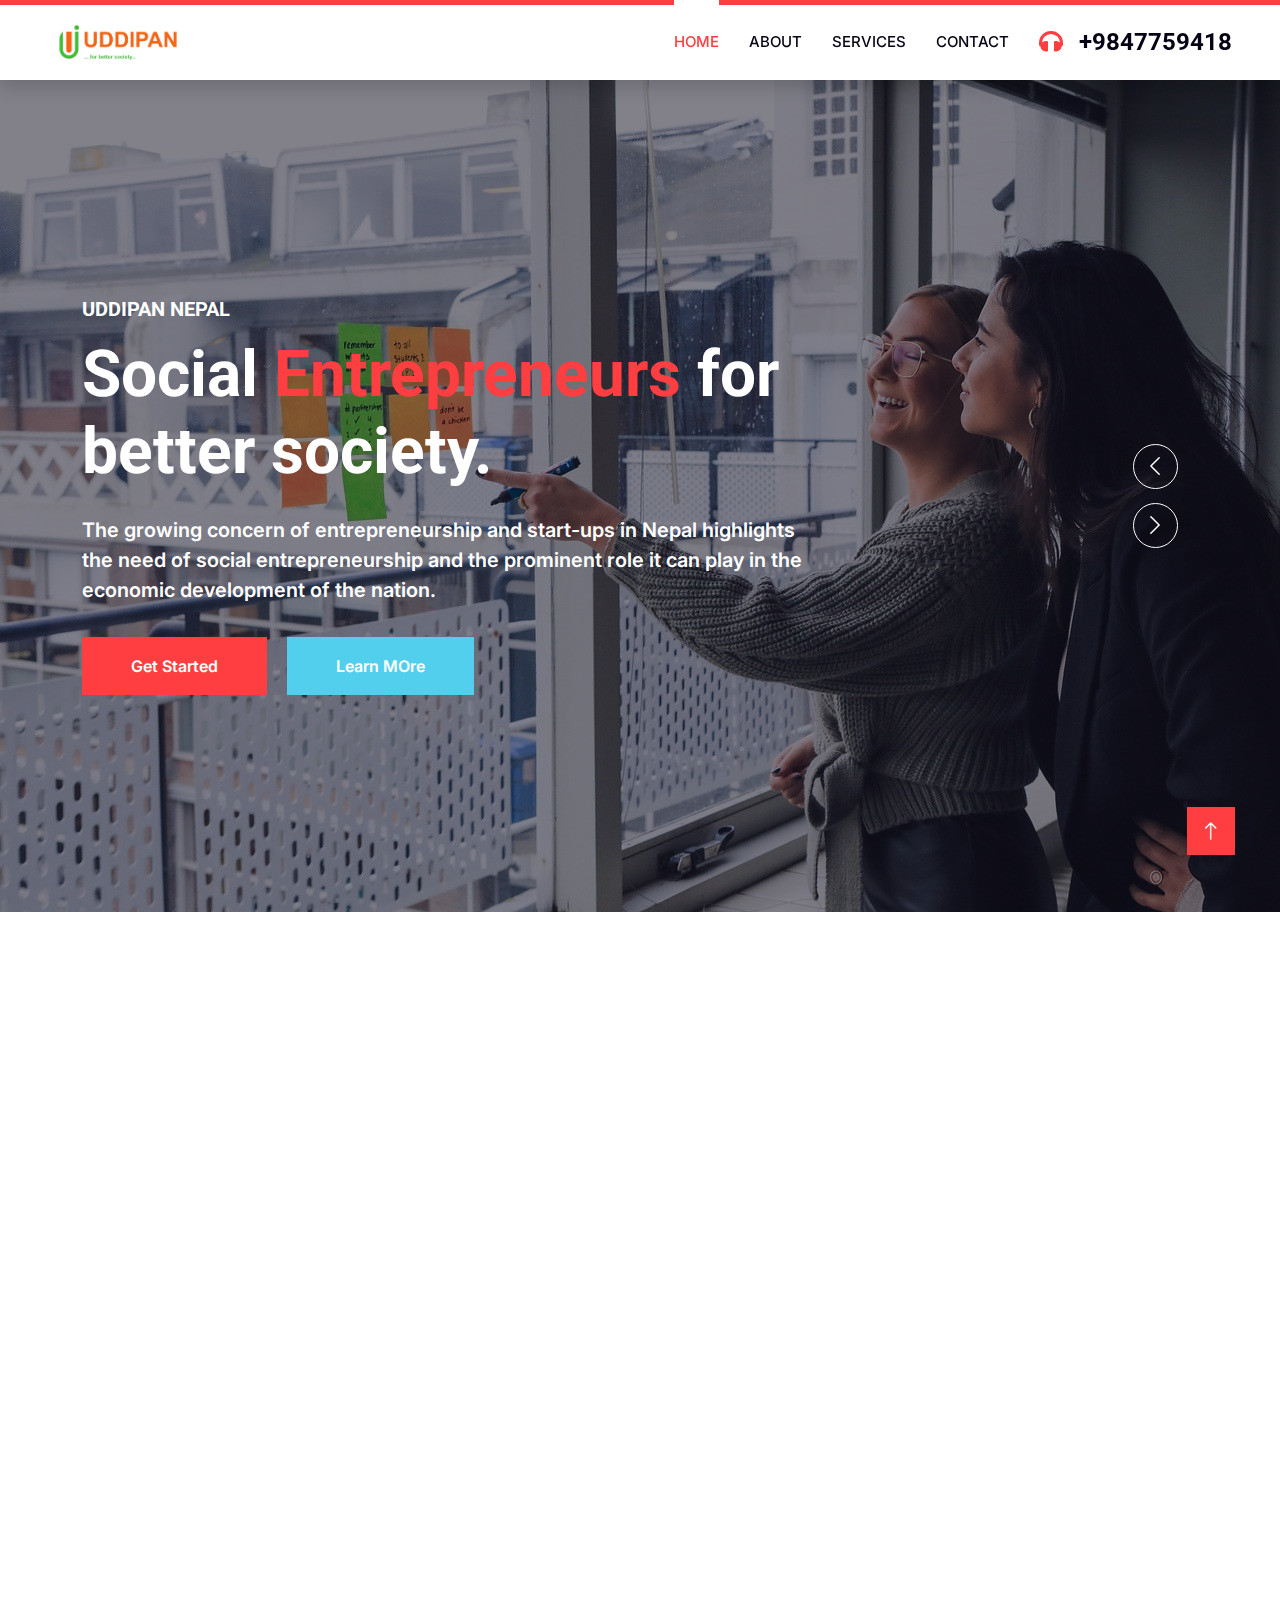
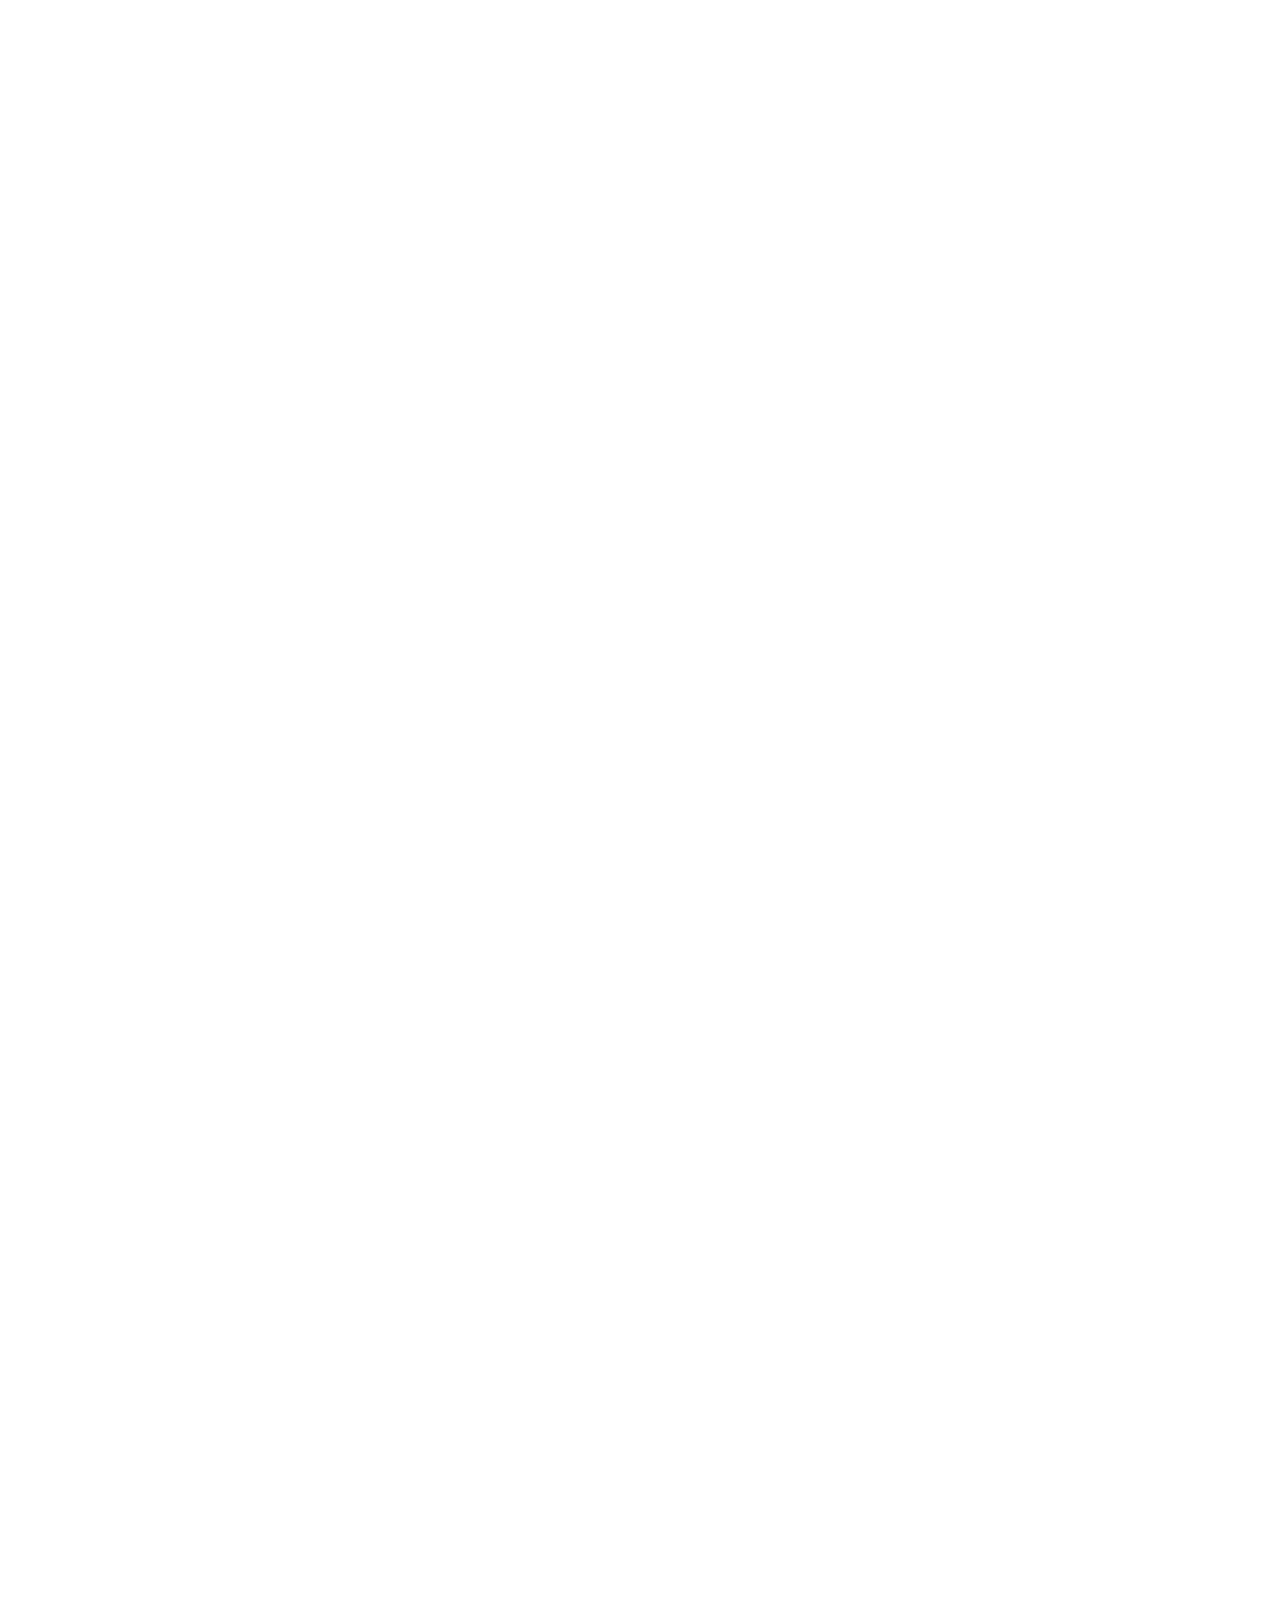
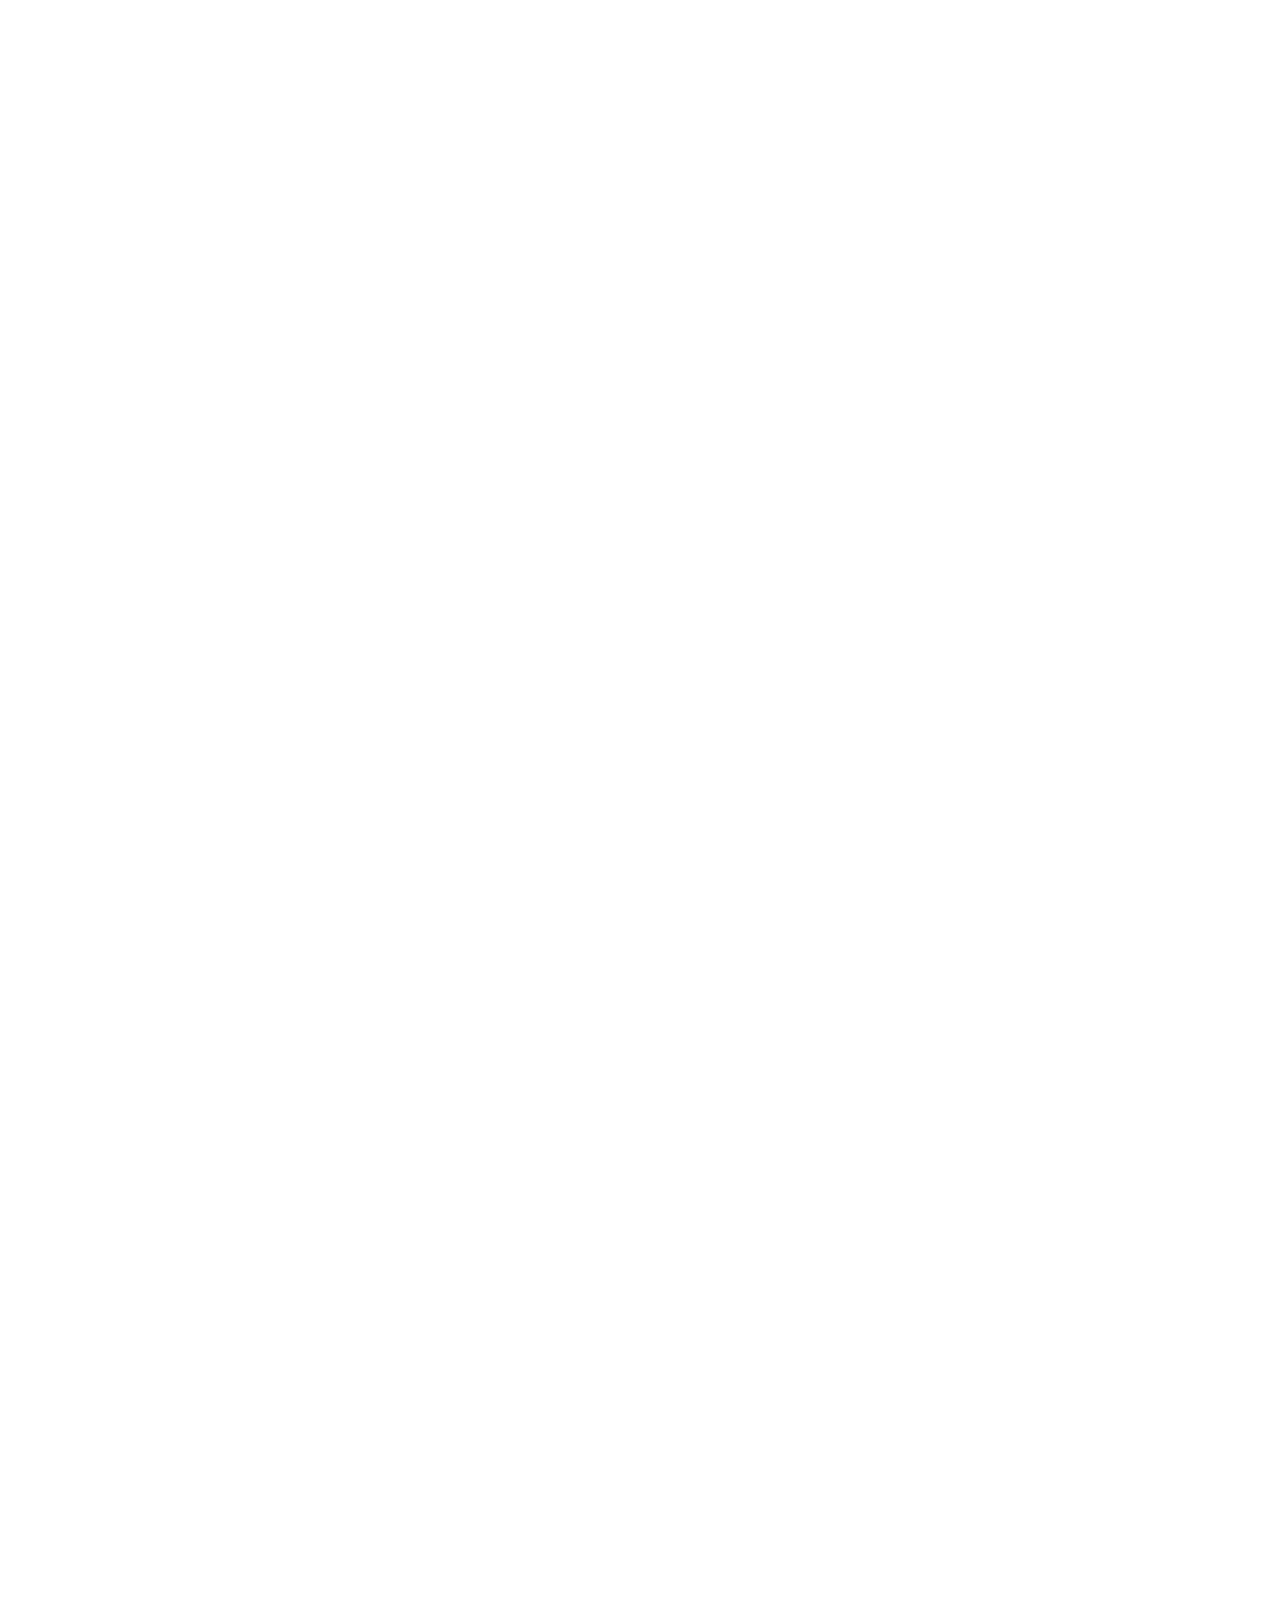
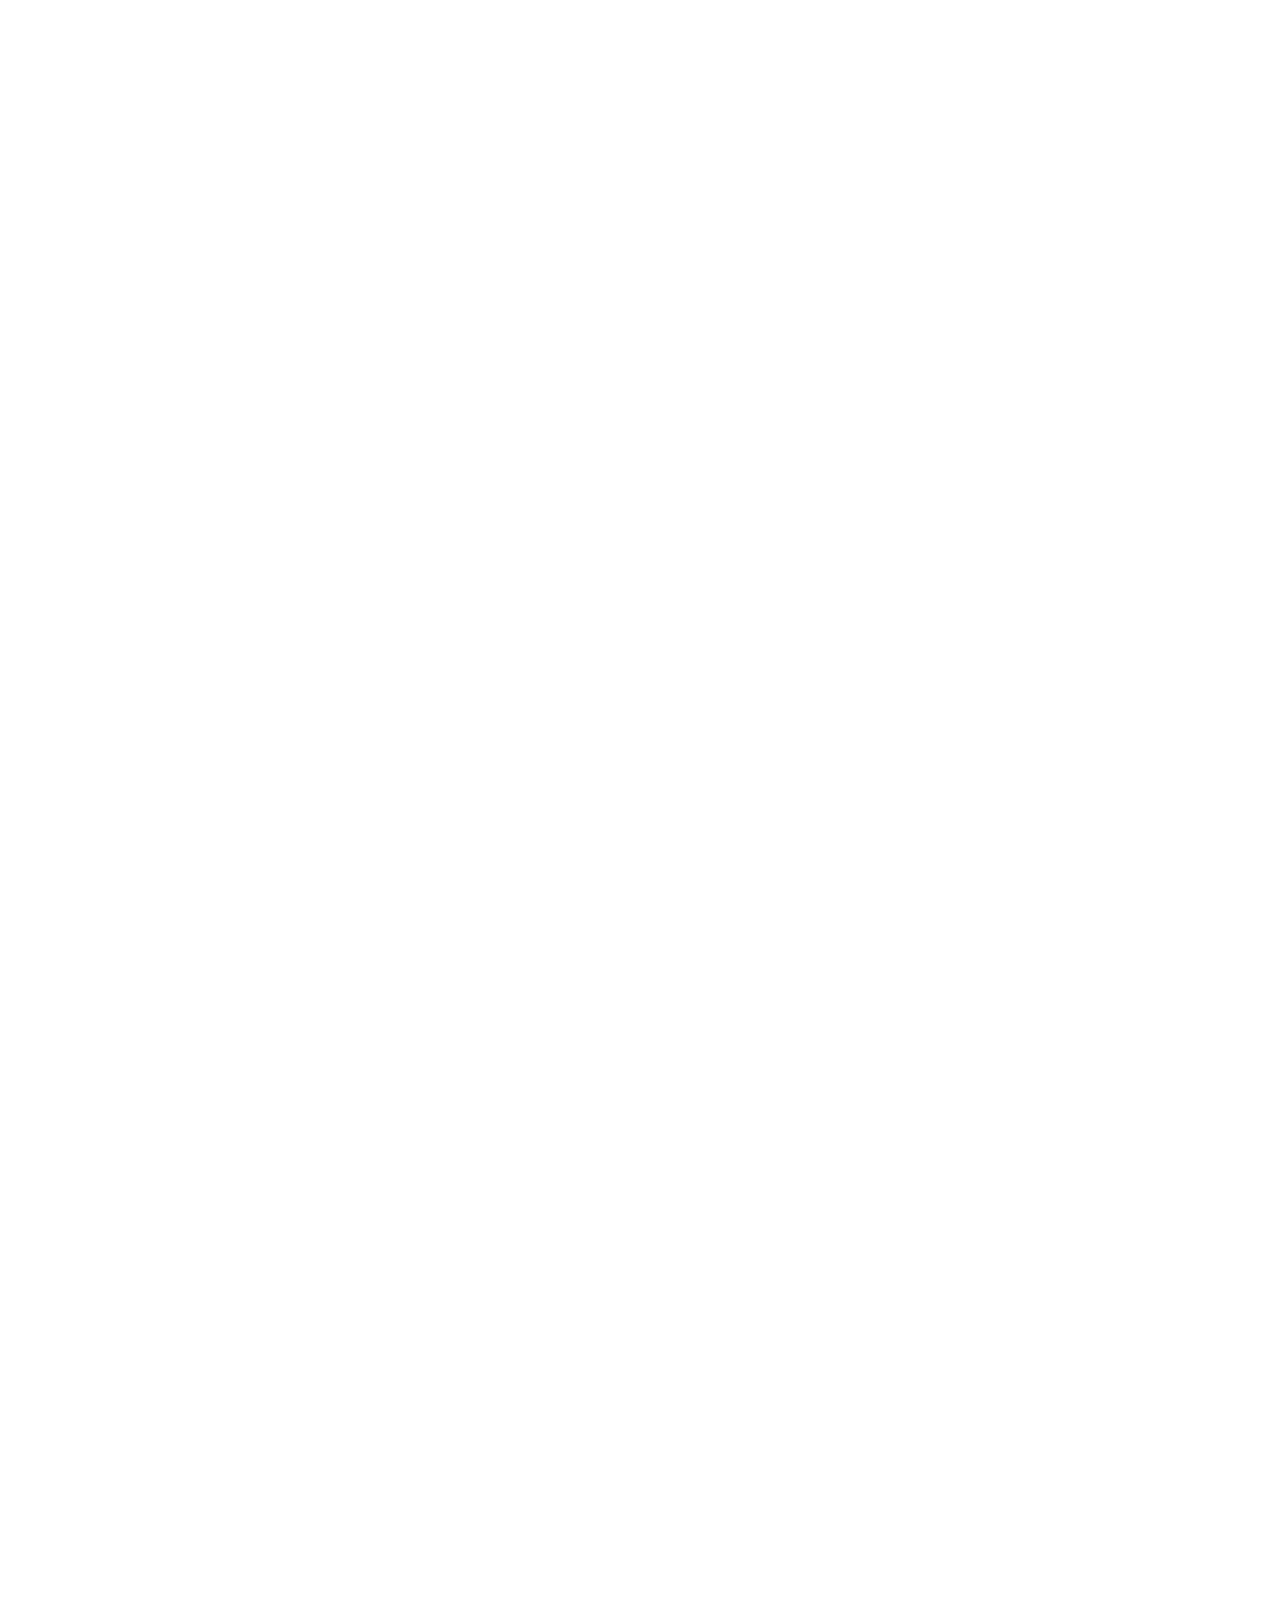
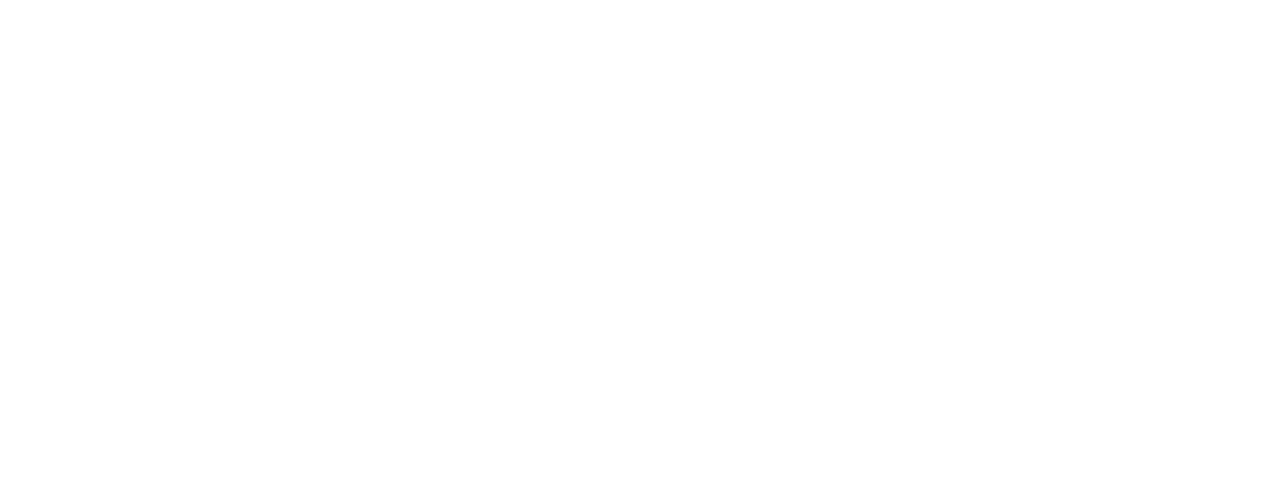
==== commit 2453e877: "Update index.html" ====
--- a/index.html
+++ b/index.html
@@ -338,7 +338,7 @@
                 <div class="col-lg-3 col-md-6 wow fadeInUp" data-wow-delay="0.3s">
                     <div class="team-item p-4">
                         <div class="overflow-hidden mb-4">
-                            <img class="img-fluid" src="img/team-1.jpg" alt="">
+                            <img class="img-fluid" src="img/ceo.jpg" alt="">
                         </div>
                         <h5 class="mb-0">Basanta Baral</h5>
                         <p>CEO</p>
@@ -348,7 +348,7 @@
                 <div class="col-lg-3 col-md-6 wow fadeInUp" data-wow-delay="0.5s">
                     <div class="team-item p-4">
                         <div class="overflow-hidden mb-4">
-                            <img class="img-fluid" src="img/team-2.jpg" alt="">
+                            <img class="img-fluid" src="img/magar.jpg" alt="">
                         </div>
                         <h5 class="mb-0">Ganga Ghale</h5>
                         <p>Co-founder</p>
@@ -360,7 +360,7 @@
                         <div class="overflow-hidden mb-4">
                             <img class="img-fluid" src="img/safal.jpg" alt="">
                         </div>
-                        <h5 class="mb-0">Safal Pun</h5>
+                        <h5 class="mb-0">Basanta Timilsina</h5>
                         <p>Manager</p>
                         
                     </div>
@@ -368,9 +368,9 @@
                 <div class="col-lg-3 col-md-6 wow fadeInUp" data-wow-delay="0.9s">
                     <div class="team-item p-4">
                         <div class="overflow-hidden mb-4">
-                            <img class="img-fluid" src="img/team-4.jpg" alt="">
-                        </div>
-                        <h5 class="mb-0">Yanick Deo</h5>
+                            <img class="img-fluid" src="img/safal.jpg" alt="">
+                        </div>
+                        <h5 class="mb-0">Safal Pun</h5>
                         <p>Developer</p>
                         <!-- <div class="btn-slide mt-1">
                             <i class="fa fa-share"></i>
@@ -506,4 +506,4 @@
     <script src="js/main.js"></script>
 </body>
 
-</html>+</html>
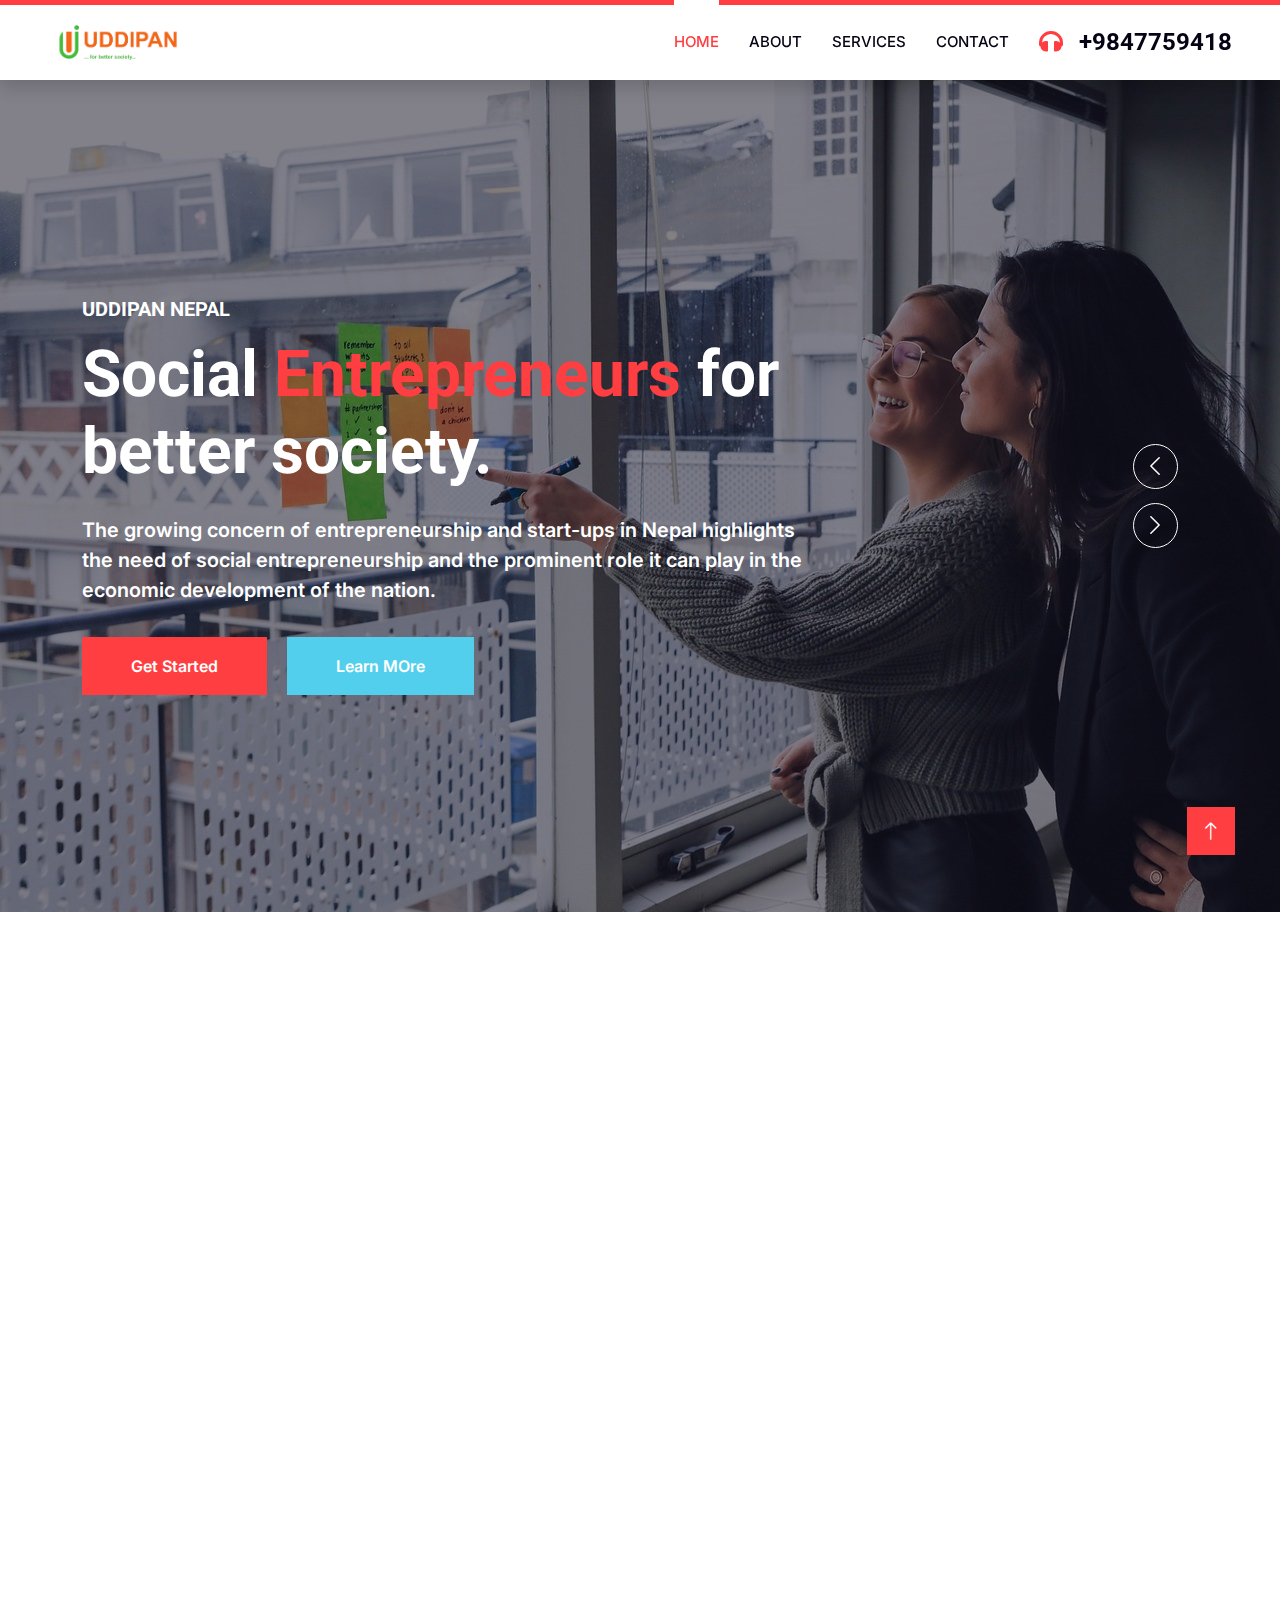
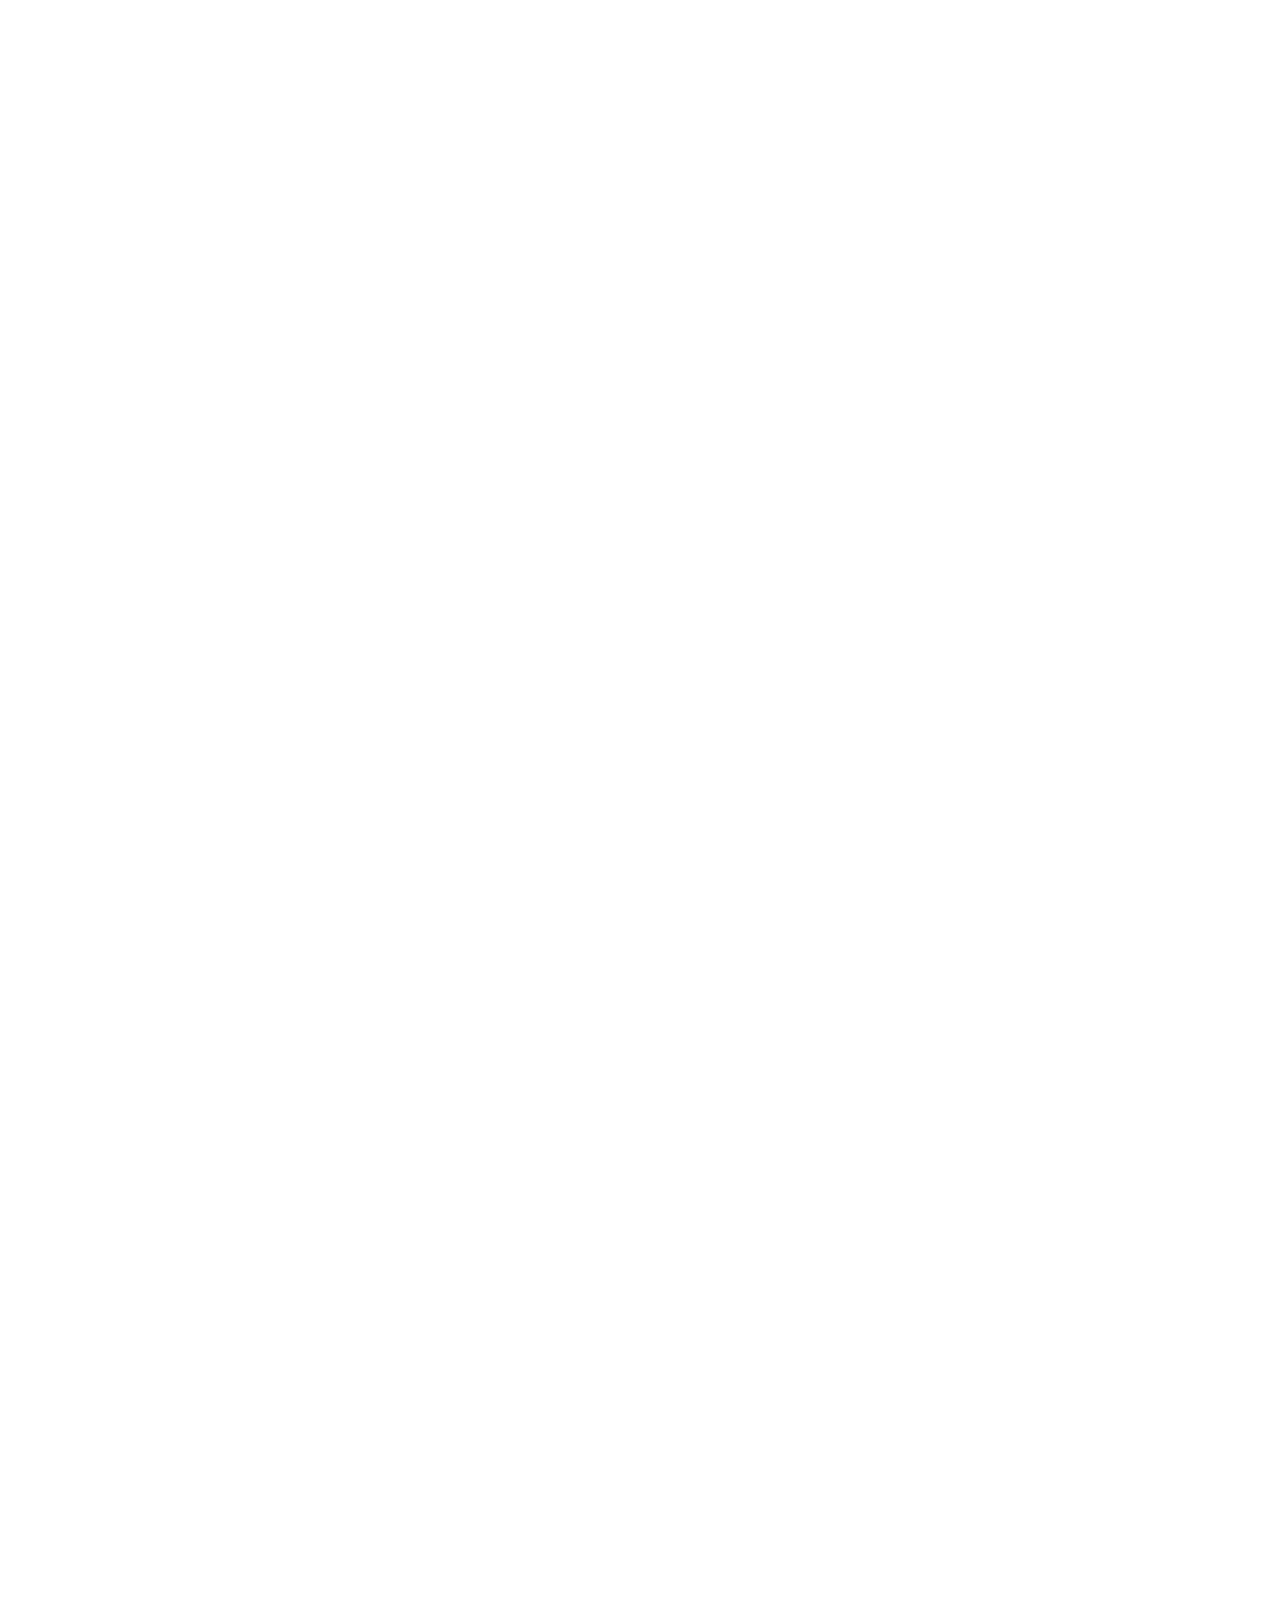
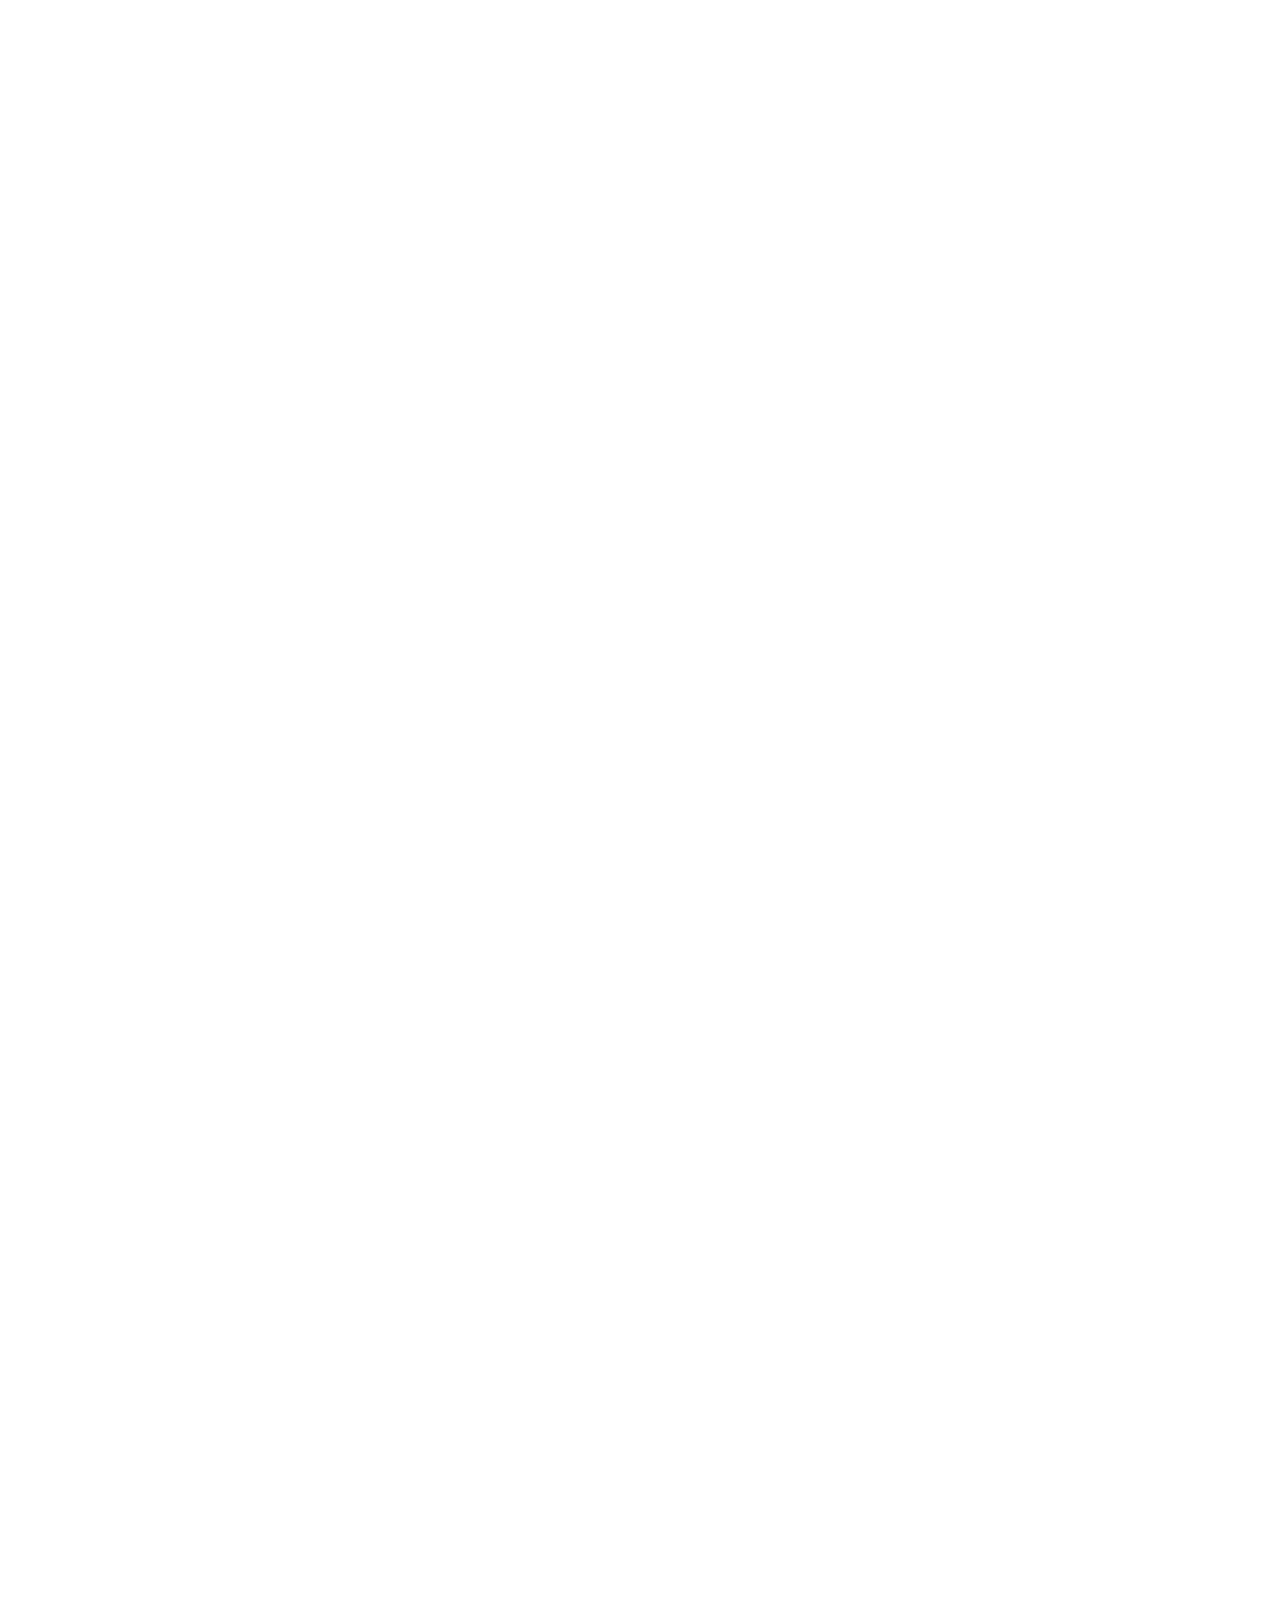
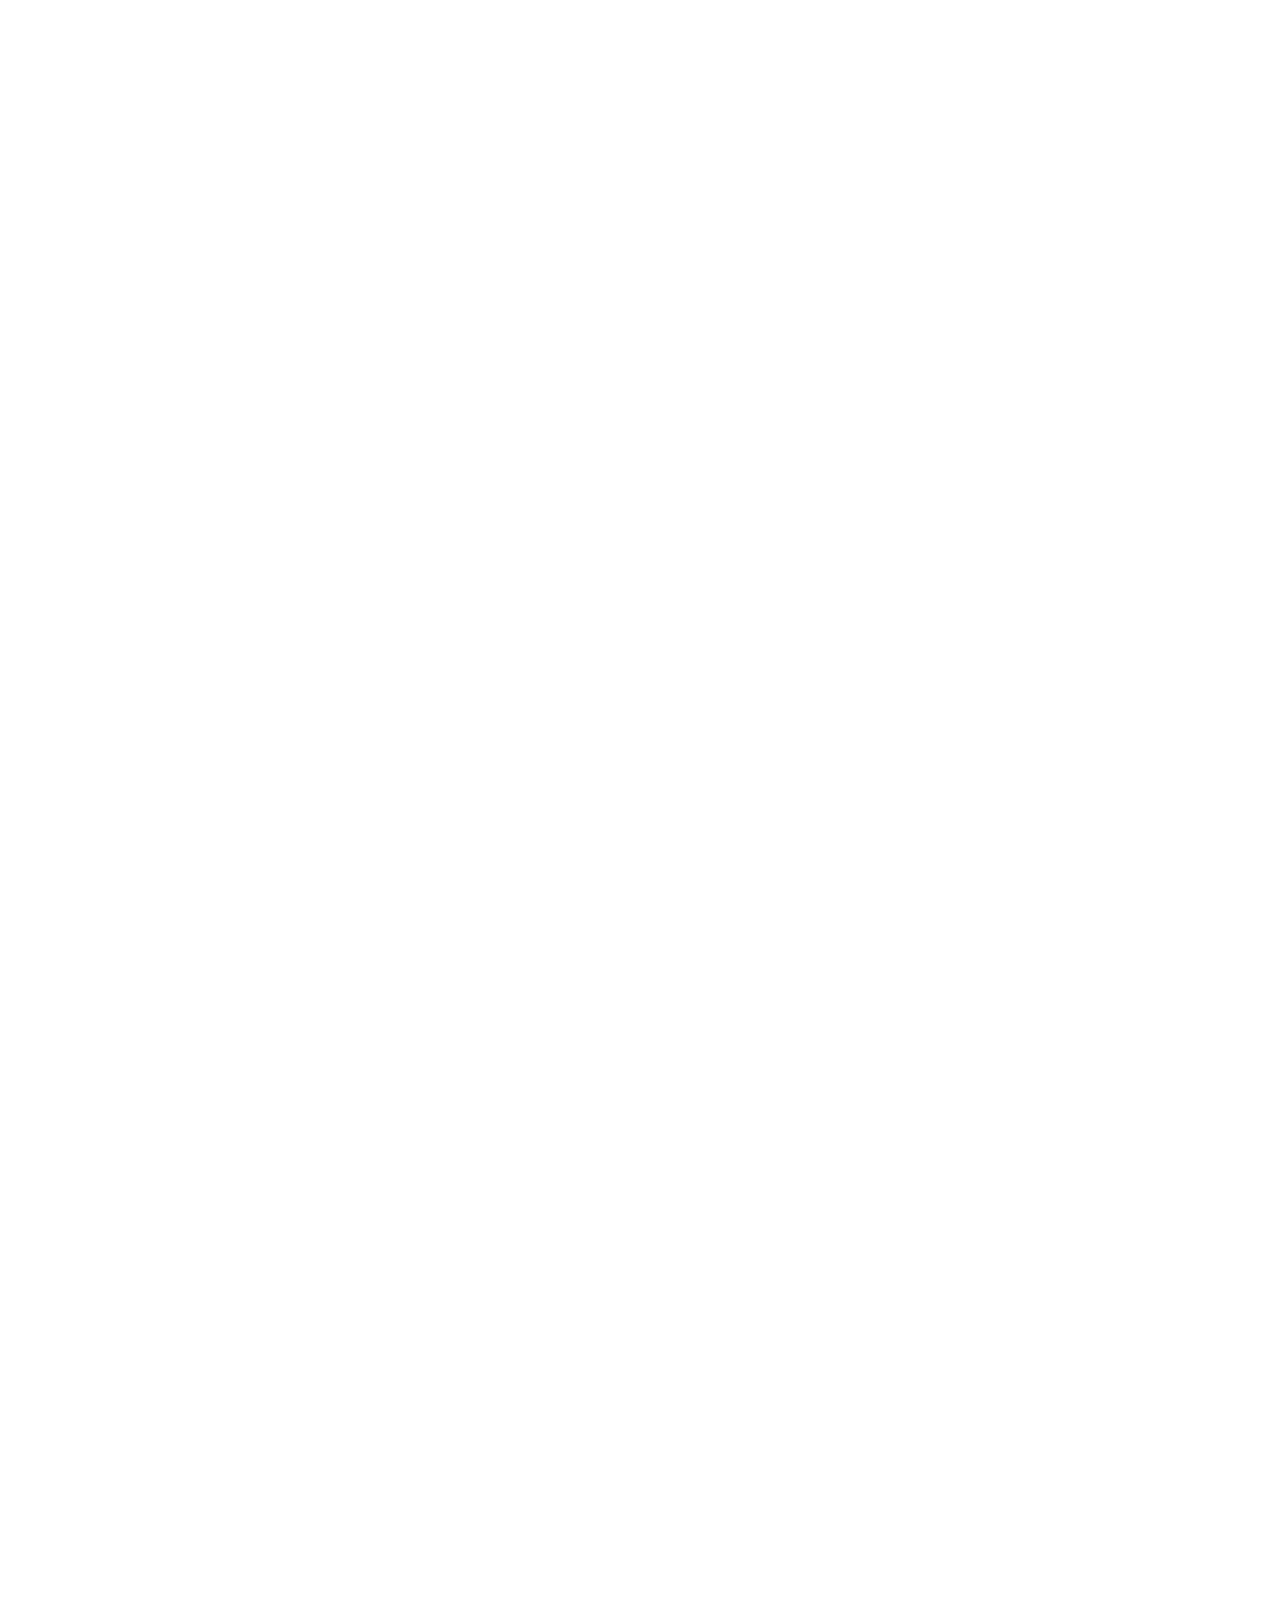
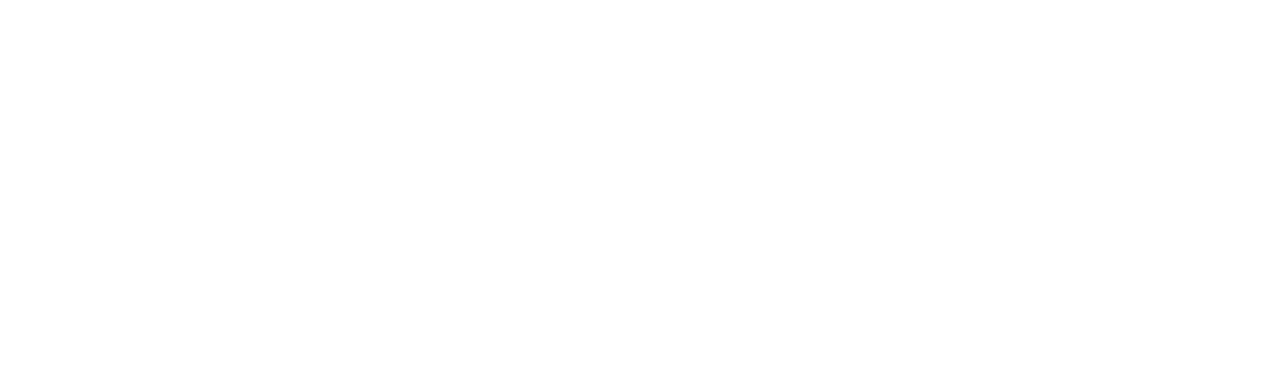
==== commit b104dd22: "Update index.html" ====
--- a/index.html
+++ b/index.html
@@ -338,7 +338,7 @@
                 <div class="col-lg-3 col-md-6 wow fadeInUp" data-wow-delay="0.3s">
                     <div class="team-item p-4">
                         <div class="overflow-hidden mb-4">
-                            <img class="img-fluid" src="img/ceo.jpg" alt="">
+                            <img class="img-fluid" src="img/ceo.jpeg" alt="">
                         </div>
                         <h5 class="mb-0">Basanta Baral</h5>
                         <p>CEO</p>
@@ -348,7 +348,7 @@
                 <div class="col-lg-3 col-md-6 wow fadeInUp" data-wow-delay="0.5s">
                     <div class="team-item p-4">
                         <div class="overflow-hidden mb-4">
-                            <img class="img-fluid" src="img/magar.jpg" alt="">
+                            <img class="img-fluid" src="img/testimonial-1.jpg" alt="">
                         </div>
                         <h5 class="mb-0">Ganga Ghale</h5>
                         <p>Co-founder</p>
@@ -358,9 +358,9 @@
                 <div class="col-lg-3 col-md-6 wow fadeInUp" data-wow-delay="0.7s">
                     <div class="team-item p-4">
                         <div class="overflow-hidden mb-4">
-                            <img class="img-fluid" src="img/safal.jpg" alt="">
-                        </div>
-                        <h5 class="mb-0">Basanta Timilsina</h5>
+                            <img class="img-fluid" src="img/bishnu.jpg" alt="">
+                        </div>
+                        <h5 class="mb-0">Bishnu Timilsina</h5>
                         <p>Manager</p>
                         
                     </div>
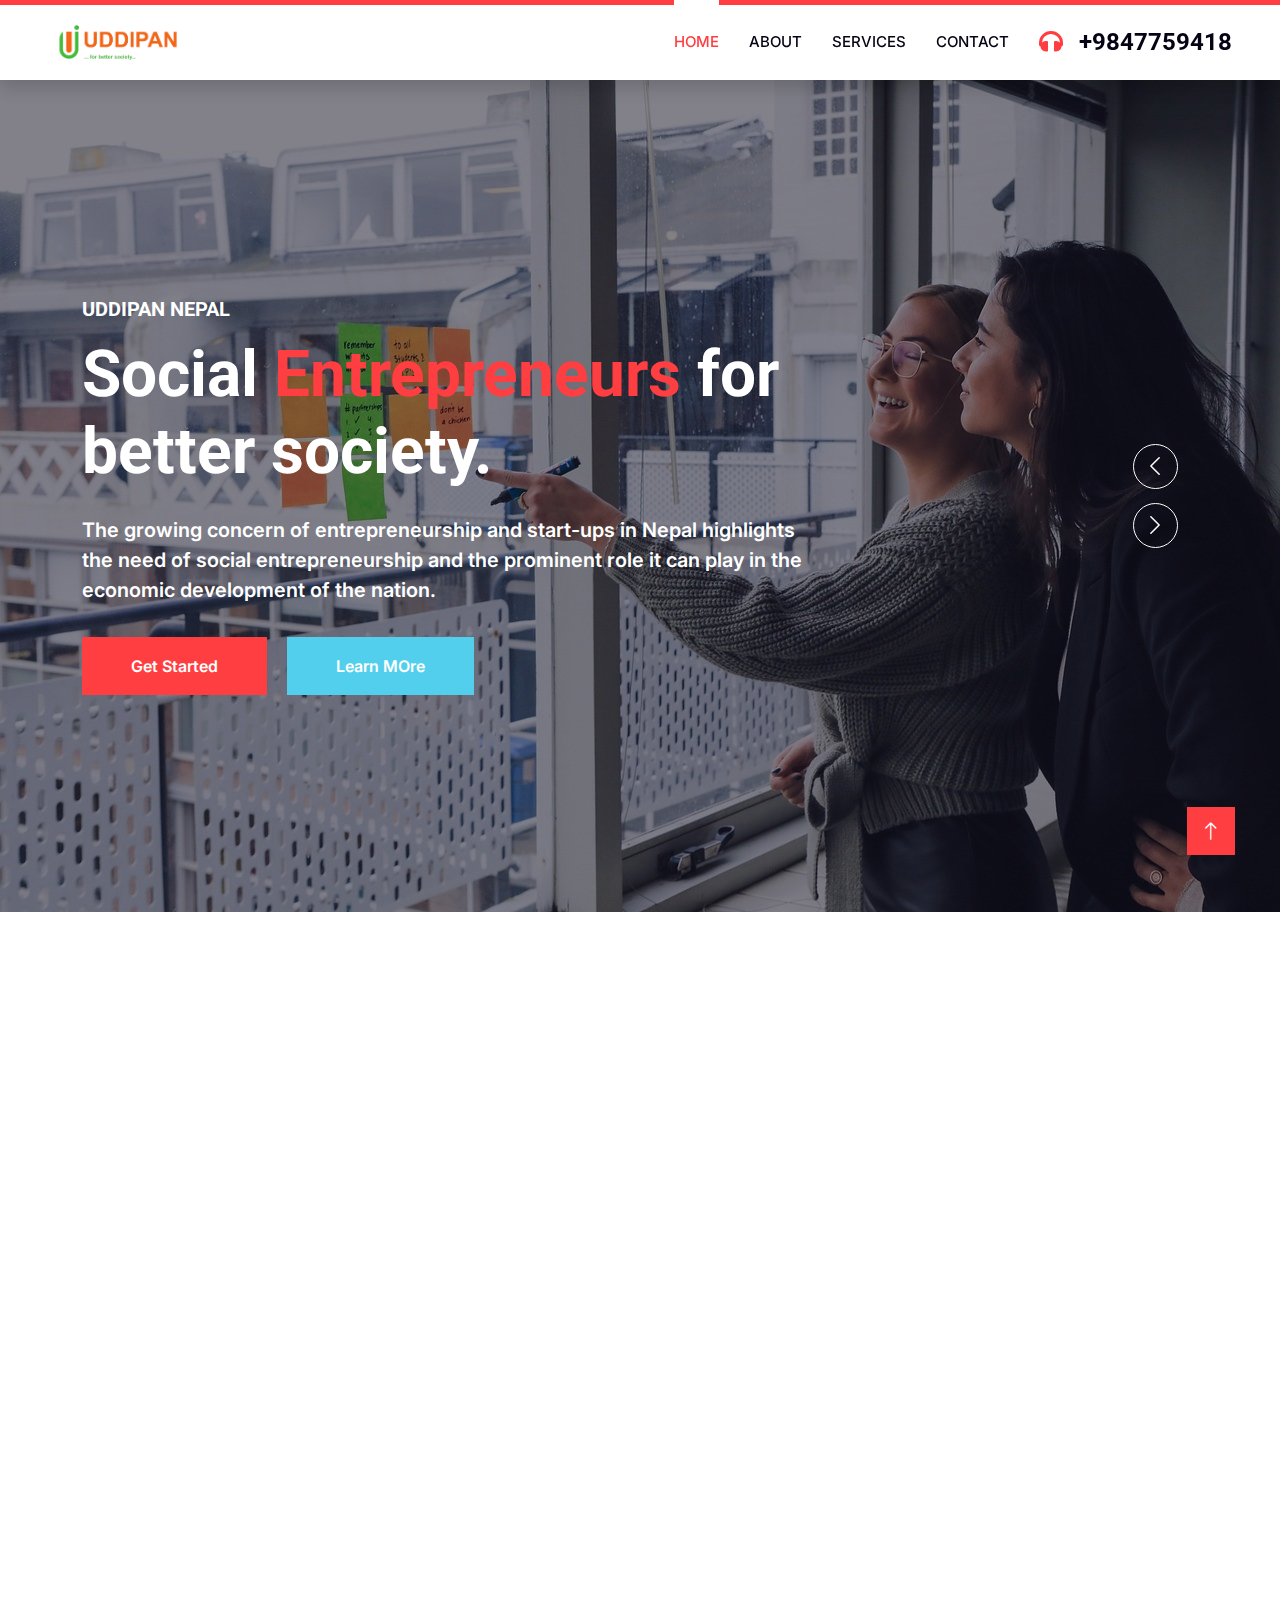
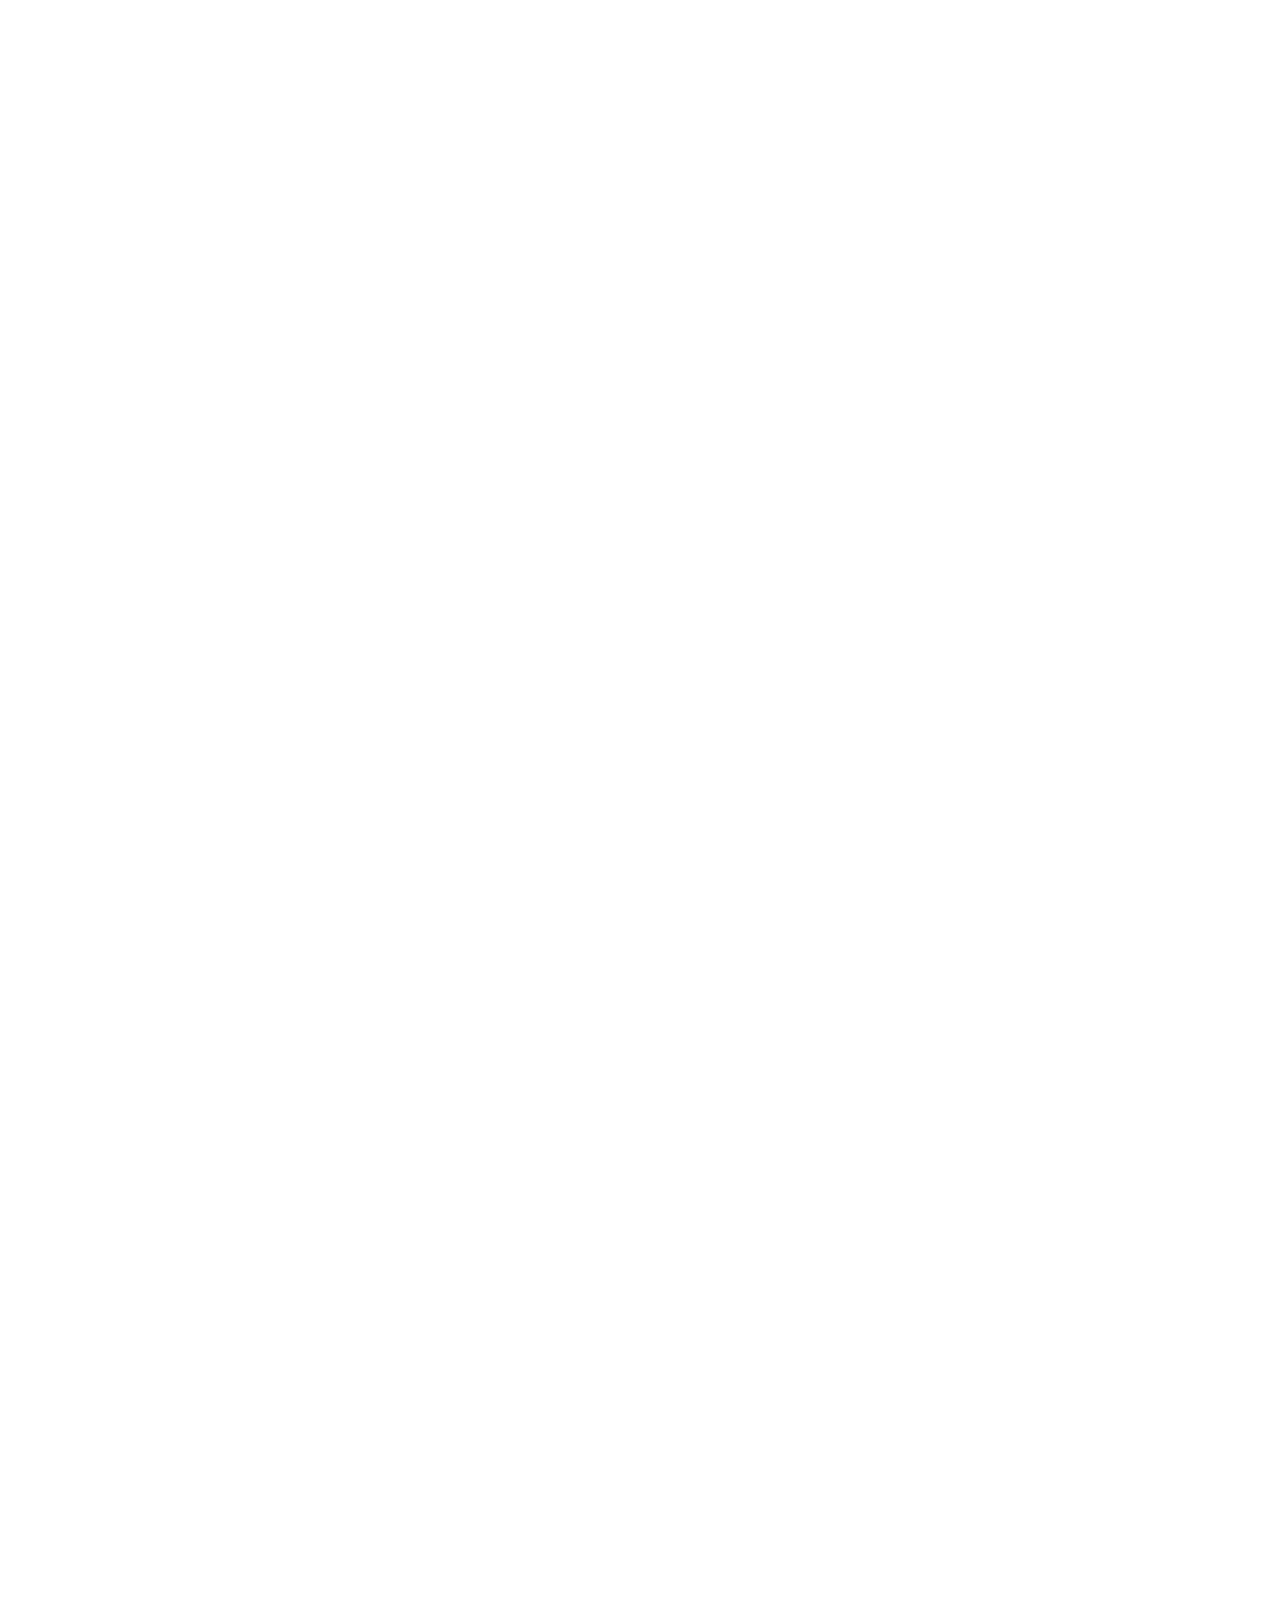
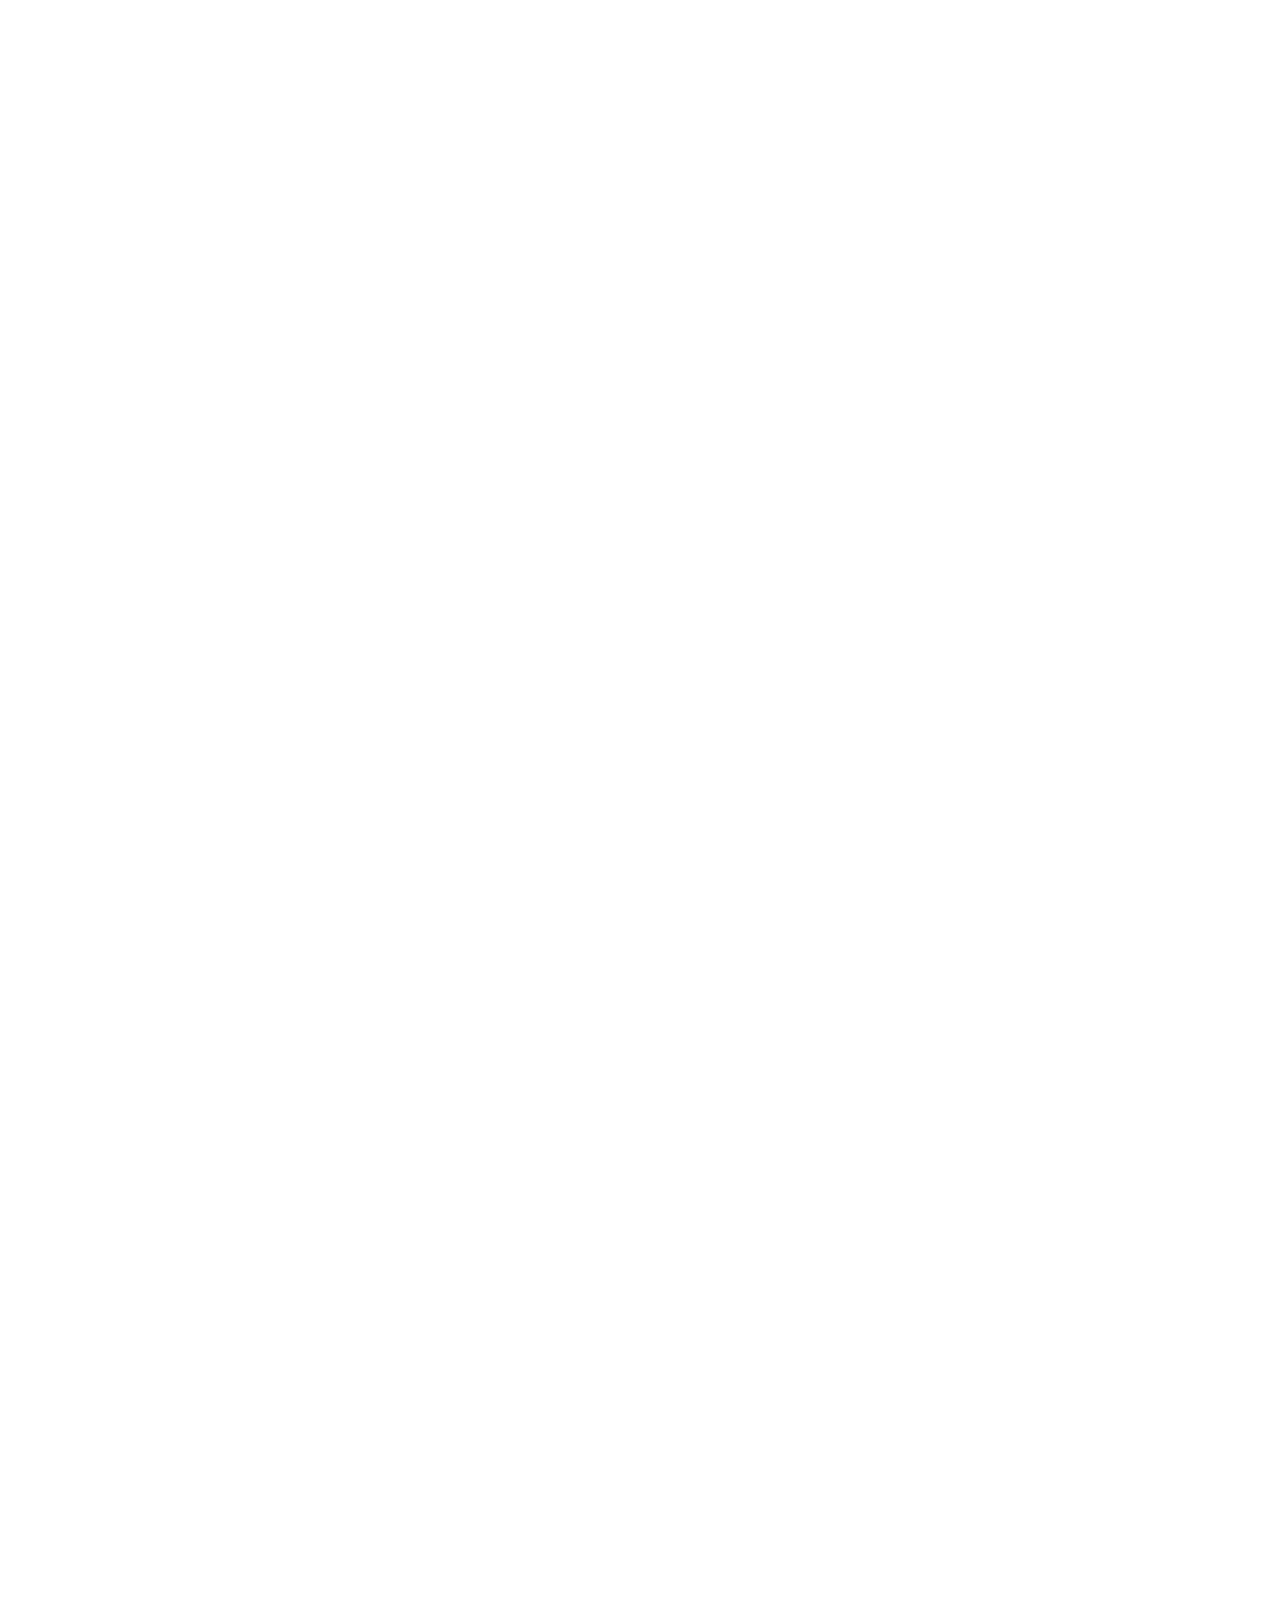
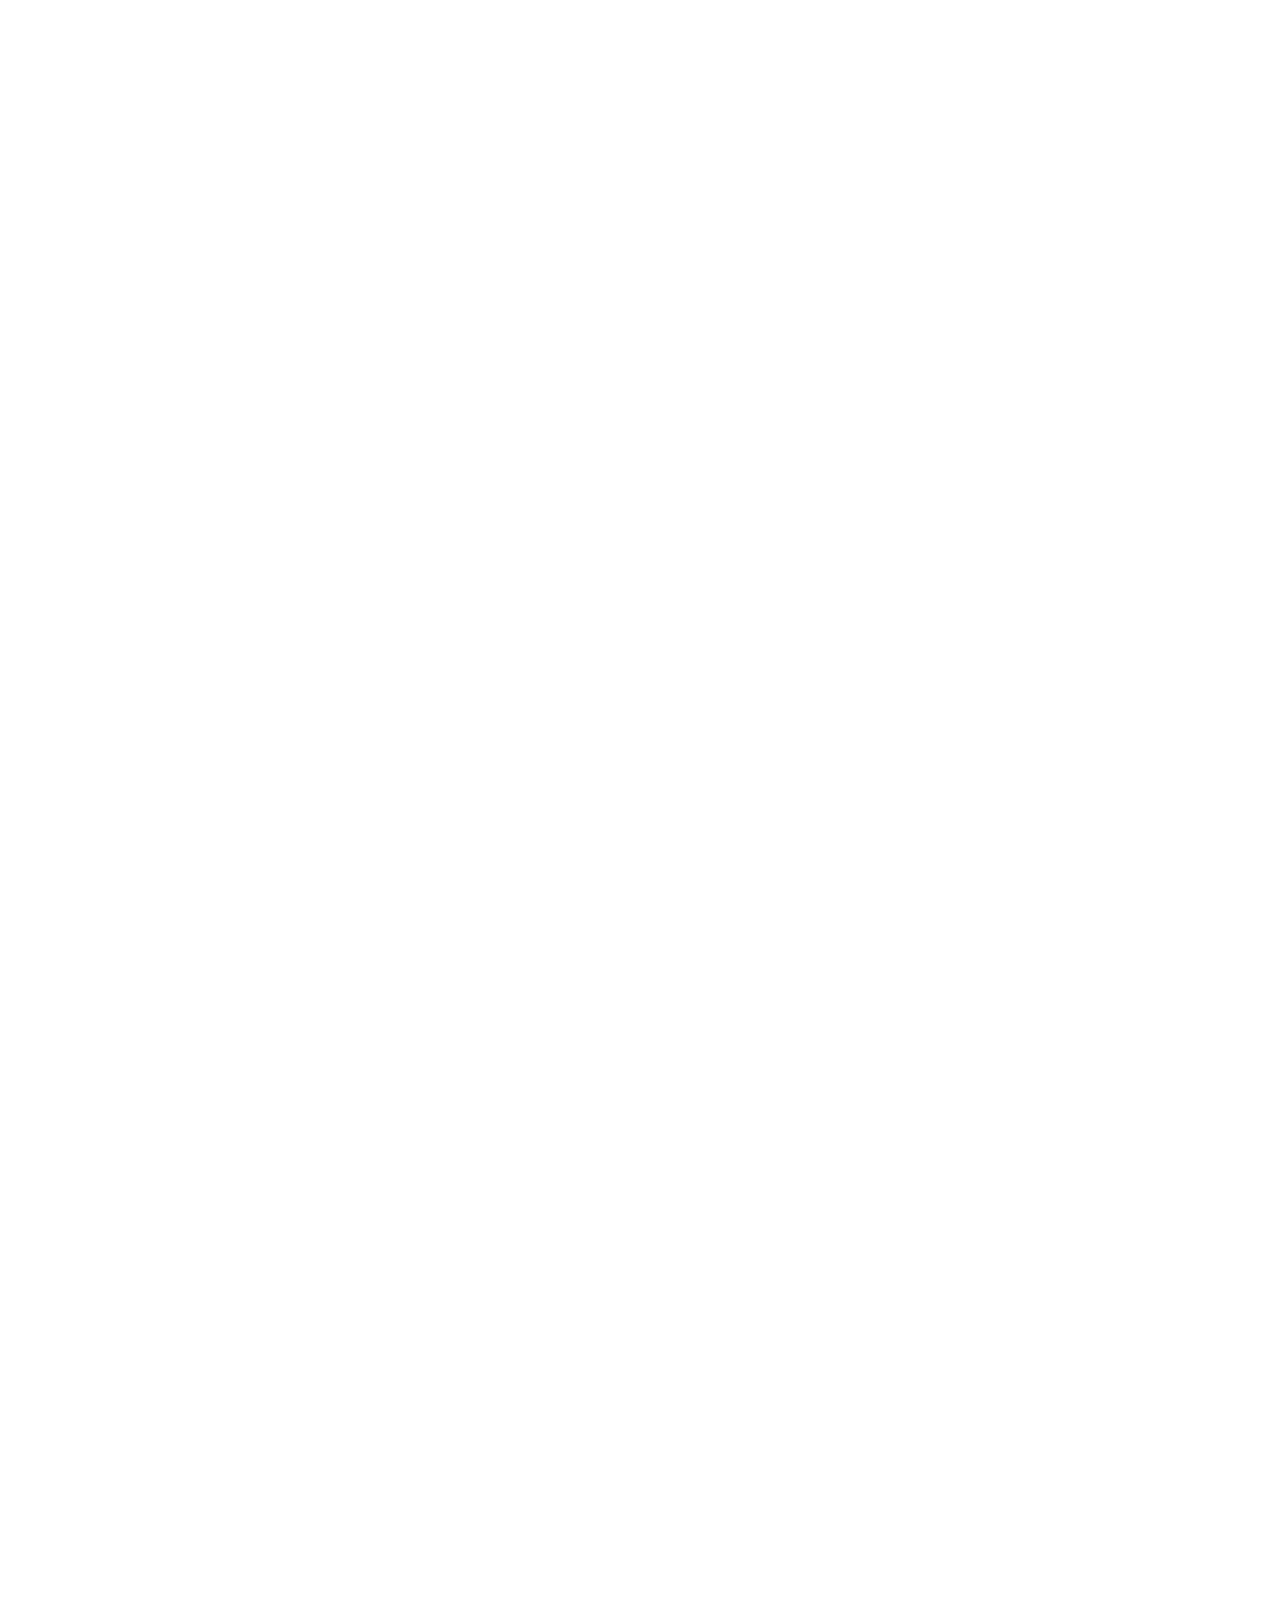
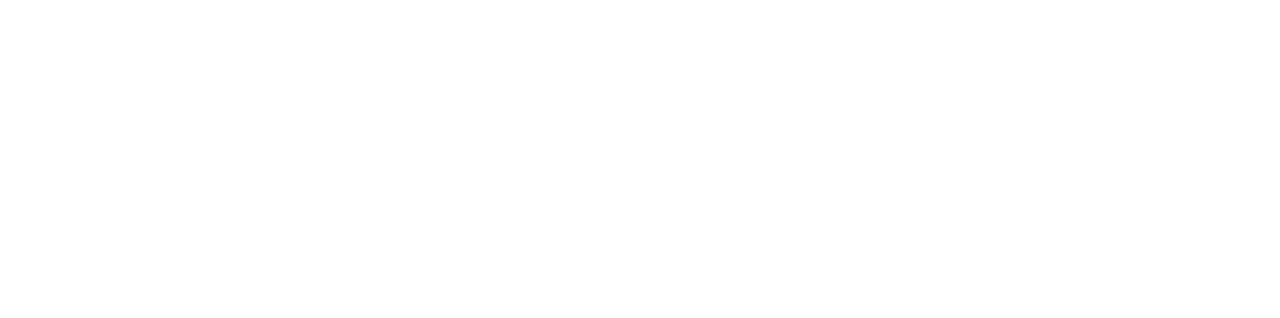
==== commit 2675bd67: "Update index.html" ====
--- a/index.html
+++ b/index.html
@@ -365,14 +365,14 @@
                         
                     </div>
                 </div>
-                <div class="col-lg-3 col-md-6 wow fadeInUp" data-wow-delay="0.9s">
+              <!--  <div class="col-lg-3 col-md-6 wow fadeInUp" data-wow-delay="0.9s">
                     <div class="team-item p-4">
                         <div class="overflow-hidden mb-4">
                             <img class="img-fluid" src="img/safal.jpg" alt="">
                         </div>
                         <h5 class="mb-0">Safal Pun</h5>
                         <p>Developer</p>
-                        <!-- <div class="btn-slide mt-1">
+                         <div class="btn-slide mt-1">
                             <i class="fa fa-share"></i>
                             <span>
                                 <a href=""><i class="fab fa-facebook-f"></i></a>
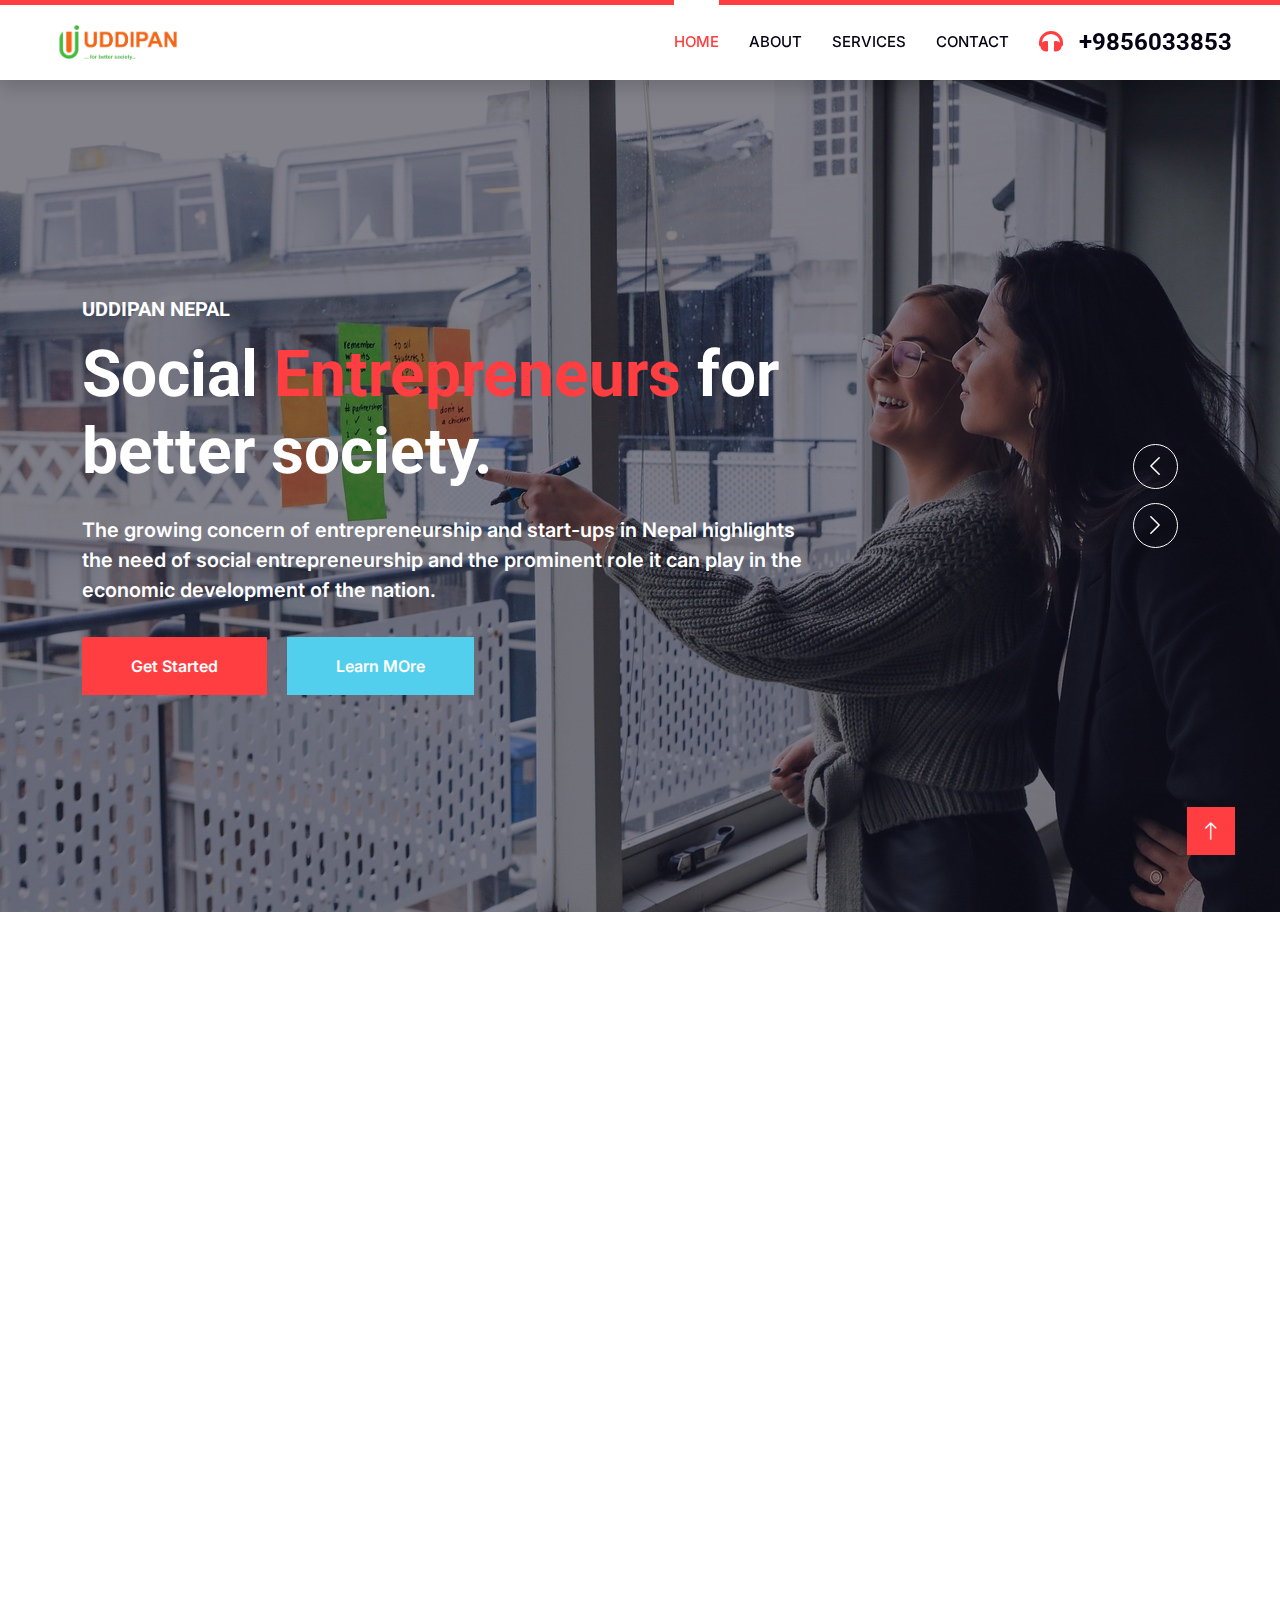
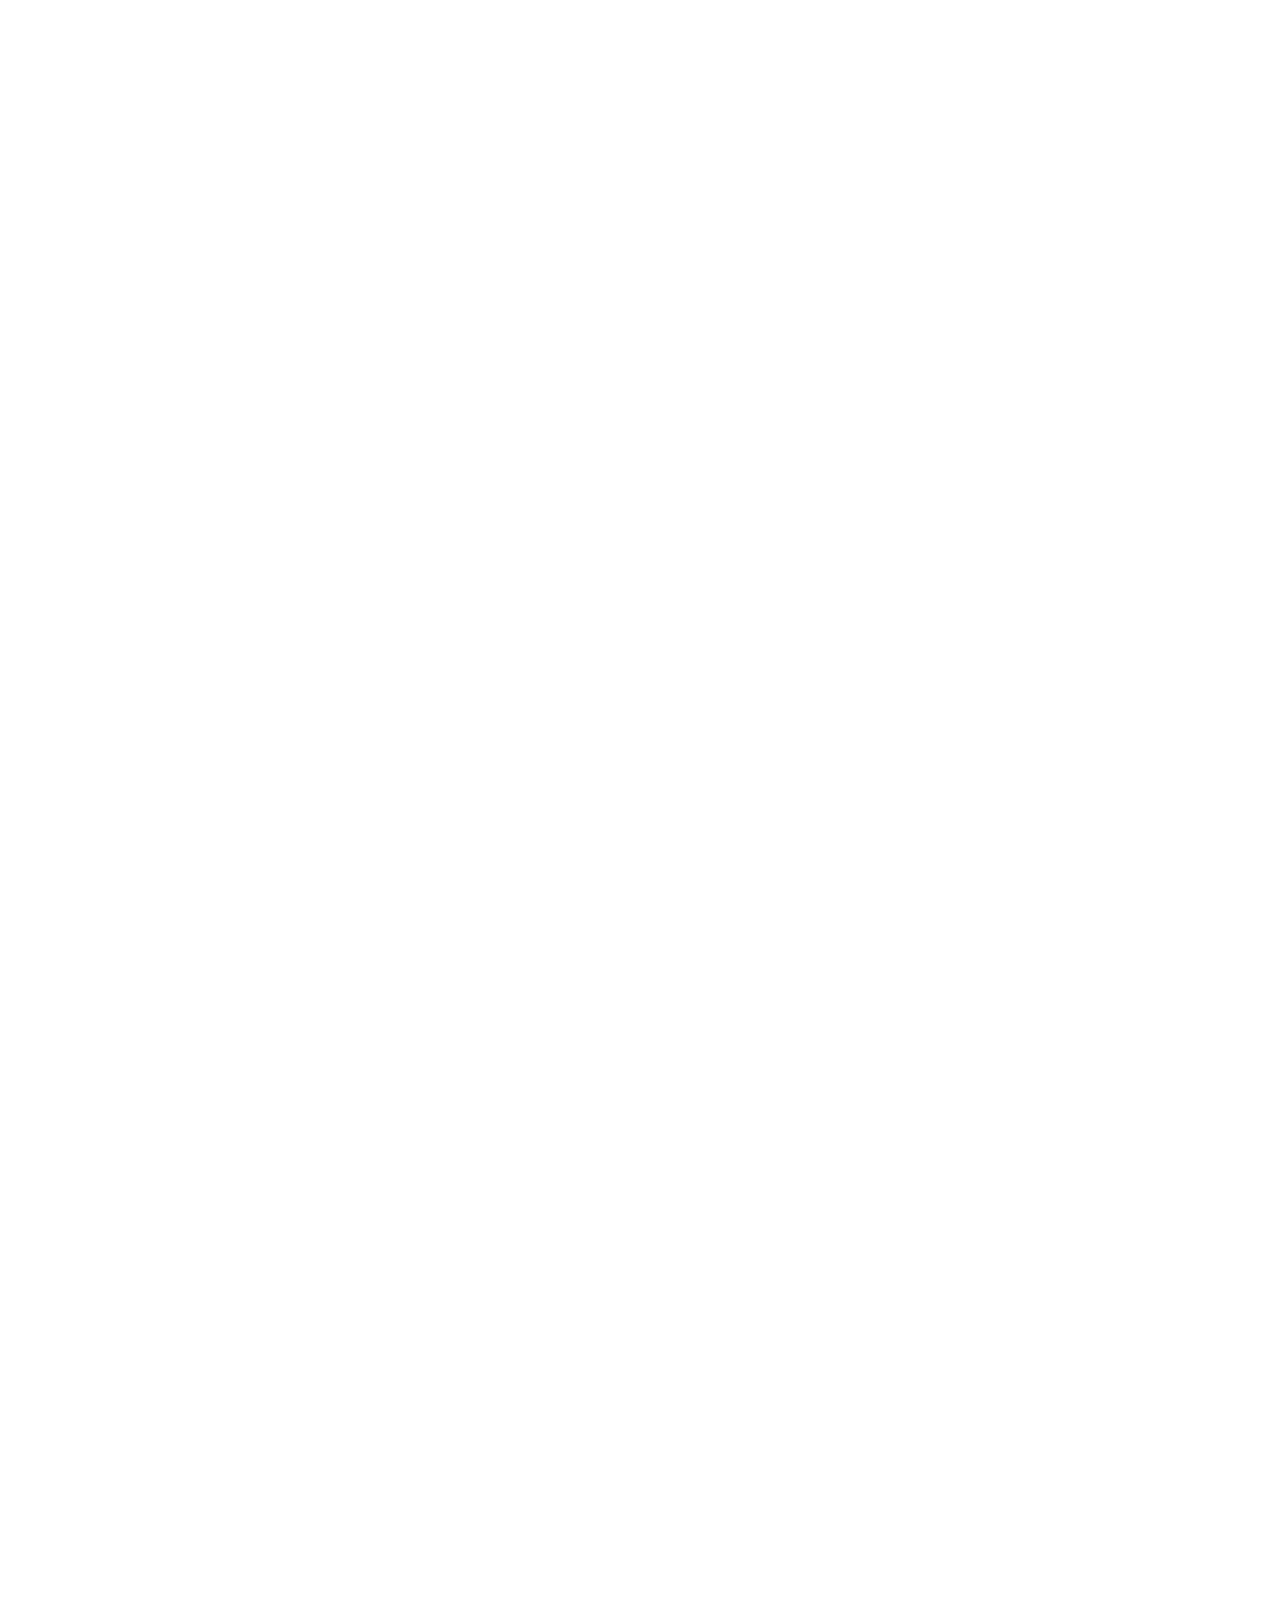
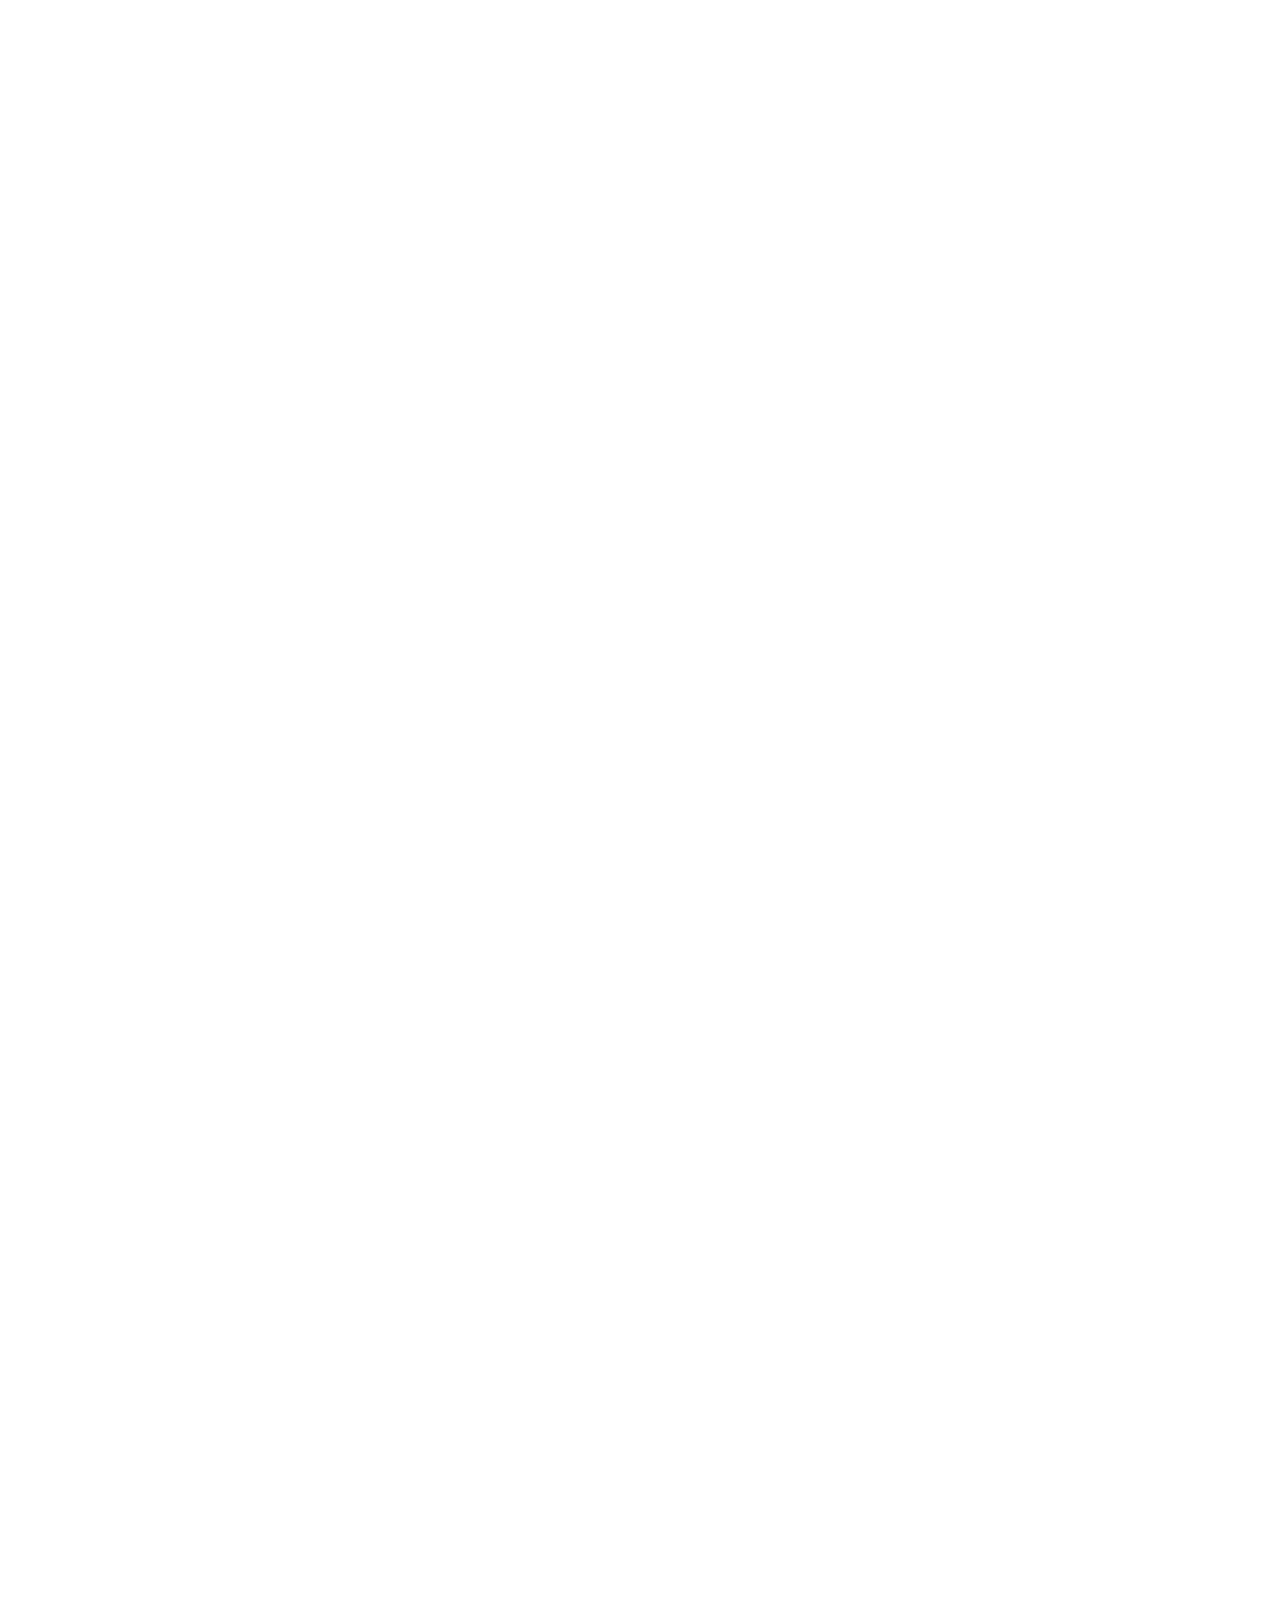
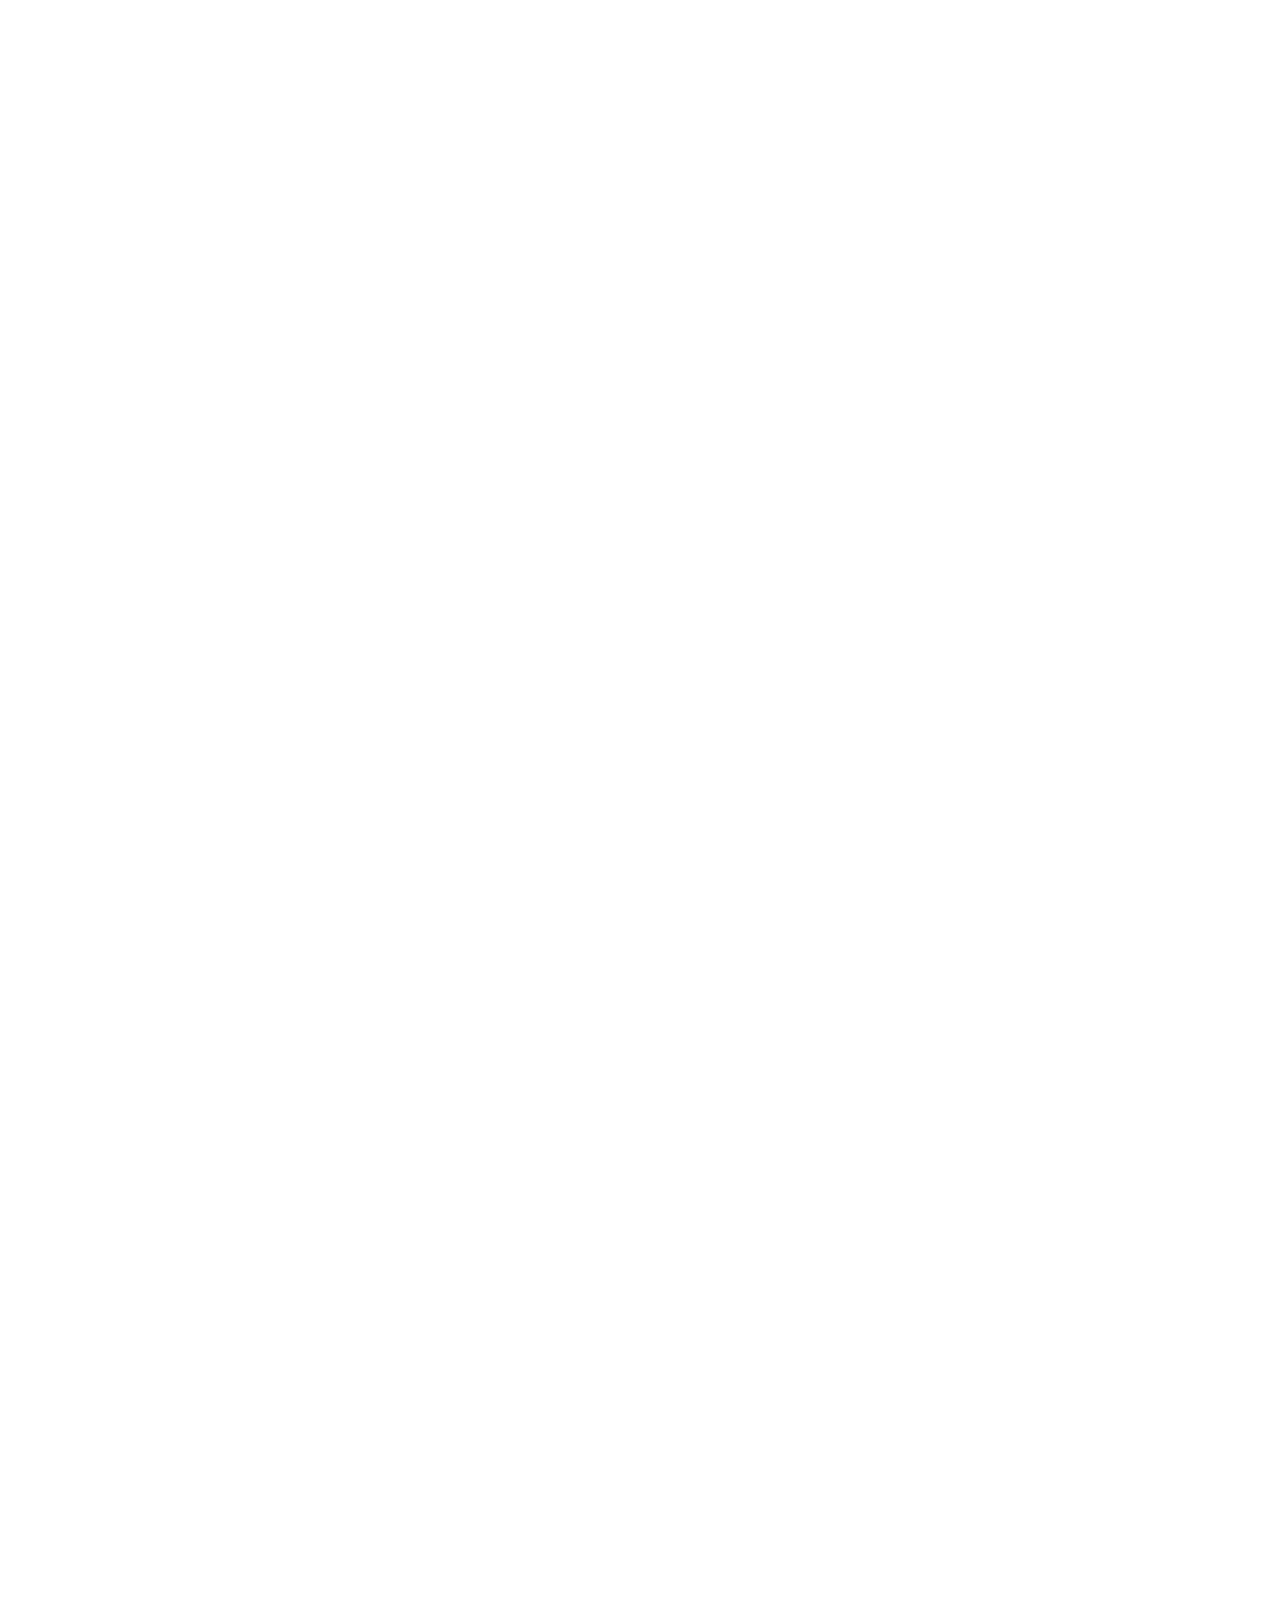
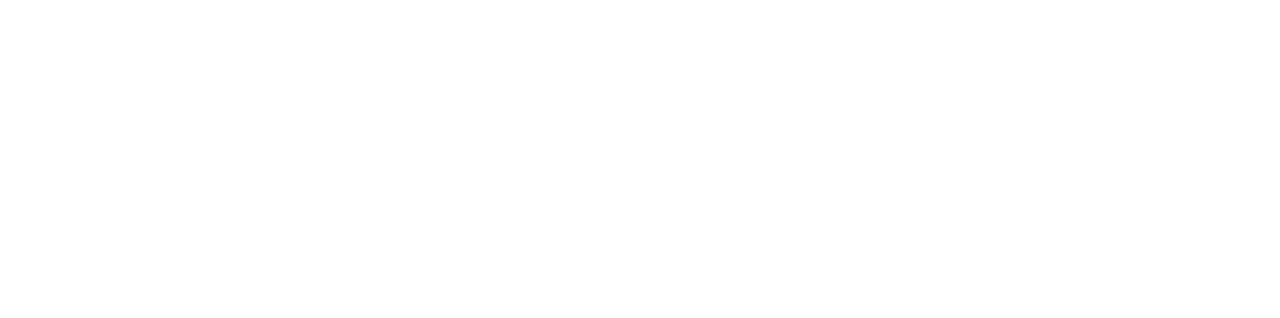
==== commit 7b5bcc2e: "Update index.html" ====
--- a/index.html
+++ b/index.html
@@ -58,7 +58,7 @@
                 <a href="service.html" class="nav-item nav-link">Services</a>
                 <a href="contact.html" class="nav-item nav-link">Contact</a>
             </div>
-            <h4 class="m-0 pe-lg-5 d-none d-lg-block"><i class="fa fa-headphones text-primary me-3"></i>+9847759418</h4>
+            <h4 class="m-0 pe-lg-5 d-none d-lg-block"><i class="fa fa-headphones text-primary me-3"></i>+9856033853</h4>
         </div>
     </nav>
     <!-- Navbar End -->
@@ -182,7 +182,7 @@
                         <i class="fa fa-headphones fa-2x flex-shrink-0 bg-primary p-3 text-white"></i>
                         <div class="ps-4">
                             <h6>Call for any query!</h6>
-                            <h3 class="text-primary m-0">9847759418</h3>
+                            <h3 class="text-primary m-0">9856033853</h3>
                         </div>
                     </div>
                 </div>
@@ -348,7 +348,7 @@
                 <div class="col-lg-3 col-md-6 wow fadeInUp" data-wow-delay="0.5s">
                     <div class="team-item p-4">
                         <div class="overflow-hidden mb-4">
-                            <img class="img-fluid" src="img/testimonial-1.jpg" alt="">
+                            <img class="img-fluid" src="img/girl1.jpg" alt="">
                         </div>
                         <h5 class="mb-0">Ganga Ghale</h5>
                         <p>Co-founder</p>
@@ -365,14 +365,14 @@
                         
                     </div>
                 </div>
-              <!--  <div class="col-lg-3 col-md-6 wow fadeInUp" data-wow-delay="0.9s">
+                <!-- <div class="col-lg-3 col-md-6 wow fadeInUp" data-wow-delay="0.9s">
                     <div class="team-item p-4">
                         <div class="overflow-hidden mb-4">
-                            <img class="img-fluid" src="img/safal.jpg" alt="">
-                        </div>
-                        <h5 class="mb-0">Safal Pun</h5>
+                            <img class="img-fluid" src="img/team-4.jpg" alt="">
+                        </div>
+                        <h5 class="mb-0">Yanick Deo</h5>
                         <p>Developer</p>
-                         <div class="btn-slide mt-1">
+                        <div class="btn-slide mt-1">
                             <i class="fa fa-share"></i>
                             <span>
                                 <a href=""><i class="fab fa-facebook-f"></i></a>
@@ -460,8 +460,8 @@
             <div class="row g-5">
                 <div class="col-lg-3 col-md-6" style="justify-content: center;">
                     <h4 class="text-light mb-4">Address</h4>
-                    <p class="mb-2"><i class="fa fa-map-marker-alt me-3"></i>Newroad, Pokhara, Nepal</p>
-                    <p class="mb-2"><i class="fa fa-phone-alt me-3"></i>+9847759418</p>
+                    <p class="mb-2"><i class="fa fa-map-marker-alt me-3"></i>Kolpatan, Pokhara, Nepal</p>
+                    <p class="mb-2"><i class="fa fa-phone-alt me-3"></i>+9856033853</p>
                     <p class="mb-2"><i class="fa fa-envelope me-3"></i>uddhipan13@gmail.com</p>
                     <div class="d-flex pt-2">
                         <a class="btn btn-outline-light btn-social" href=""><i class="fab fa-twitter"></i></a>
@@ -480,7 +480,7 @@
                     </div>
                     <div class="col-md-6 text-center text-md-end">
                         <!--/*** This template is free as long as you keep the footer author’s credit link/attribution link/backlink. If you'd like to use the template without the footer author’s credit link/attribution link/backlink, you can purchase the Credit Removal License from "https://htmlcodex.com/credit-removal". Thank you for your support. ***/-->
-                        Designed By Safal Pun
+                        Developed By <a class="border-bottom" href="https://jyabatech.com/">Jyaba Tech</a>
                     </div>
                 </div>
             </div>
